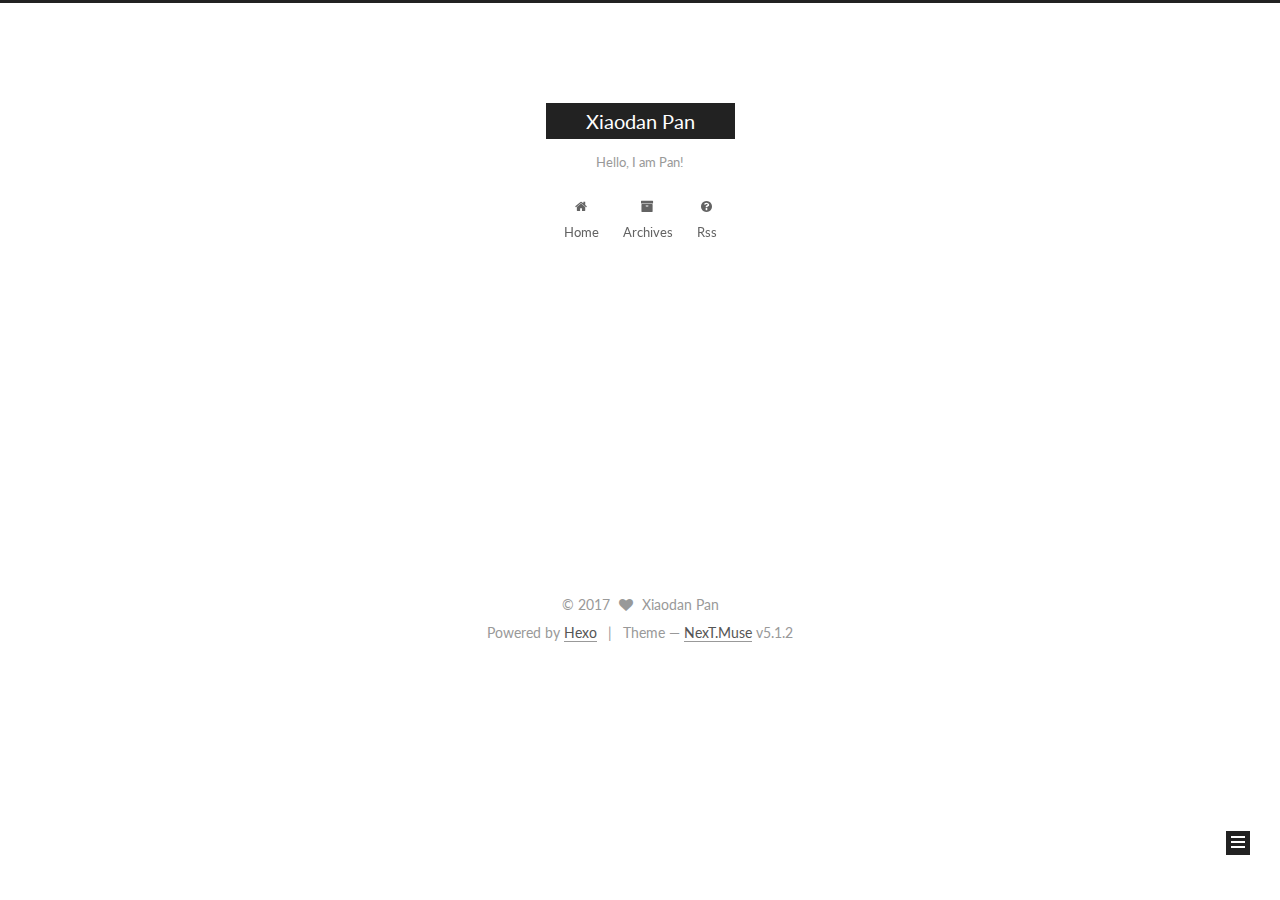
==== archives/index.html @ e1d2ec9e "Site updated: 2017-09-15 00:00:22" ====
<!DOCTYPE html>



  


<html class="theme-next muse use-motion" lang="">
<head>
  <meta charset="UTF-8"/>
<meta http-equiv="X-UA-Compatible" content="IE=edge" />
<meta name="viewport" content="width=device-width, initial-scale=1, maximum-scale=1"/>
<meta name="theme-color" content="#222">









<meta http-equiv="Cache-Control" content="no-transform" />
<meta http-equiv="Cache-Control" content="no-siteapp" />
















  
  
  <link href="/lib/fancybox/source/jquery.fancybox.css?v=2.1.5" rel="stylesheet" type="text/css" />




  
  
  
  

  
    
    
  

  

  

  

  

  
    
    
    <link href="//fonts.googleapis.com/css?family=Lato:300,300italic,400,400italic,700,700italic&subset=latin,latin-ext" rel="stylesheet" type="text/css">
  






<link href="/lib/font-awesome/css/font-awesome.min.css?v=4.6.2" rel="stylesheet" type="text/css" />

<link href="/css/main.css?v=5.1.2" rel="stylesheet" type="text/css" />


  <meta name="keywords" content="Hexo, NexT" />





  <link rel="alternate" href="/atom.xml" title="Xiaodan Pan" type="application/atom+xml" />




  <link rel="shortcut icon" type="image/x-icon" href="/favicon.ico?v=5.1.2" />






<meta property="og:type" content="website">
<meta property="og:title" content="Xiaodan Pan">
<meta property="og:url" content="http://yoursite.com/archives/index.html">
<meta property="og:site_name" content="Xiaodan Pan">
<meta name="twitter:card" content="summary">
<meta name="twitter:title" content="Xiaodan Pan">



<script type="text/javascript" id="hexo.configurations">
  var NexT = window.NexT || {};
  var CONFIG = {
    root: '/',
    scheme: 'Muse',
    version: '5.1.2',
    sidebar: {"position":"left","display":"post","offset":12,"offset_float":12,"b2t":false,"scrollpercent":false,"onmobile":false},
    fancybox: true,
    tabs: true,
    motion: {"enable":true,"async":false,"transition":{"post_block":"fadeIn","post_header":"slideDownIn","post_body":"slideDownIn","coll_header":"slideLeftIn"}},
    duoshuo: {
      userId: '0',
      author: 'Author'
    },
    algolia: {
      applicationID: '',
      apiKey: '',
      indexName: '',
      hits: {"per_page":10},
      labels: {"input_placeholder":"Search for Posts","hits_empty":"We didn't find any results for the search: ${query}","hits_stats":"${hits} results found in ${time} ms"}
    }
  };
</script>



  <link rel="canonical" href="http://yoursite.com/archives/"/>





  <title>Archive | Xiaodan Pan</title>
  








</head>

<body itemscope itemtype="http://schema.org/WebPage" lang="">

  
  
    
  

  <div class="container sidebar-position-left page-archive">
    <div class="headband"></div>

    <header id="header" class="header" itemscope itemtype="http://schema.org/WPHeader">
      <div class="header-inner"><div class="site-brand-wrapper">
  <div class="site-meta ">
    

    <div class="custom-logo-site-title">
      <a href="/"  class="brand" rel="start">
        <span class="logo-line-before"><i></i></span>
        <span class="site-title">Xiaodan Pan</span>
        <span class="logo-line-after"><i></i></span>
      </a>
    </div>
      
        <p class="site-subtitle">Hello, I am Pan!</p>
      
  </div>

  <div class="site-nav-toggle">
    <button>
      <span class="btn-bar"></span>
      <span class="btn-bar"></span>
      <span class="btn-bar"></span>
    </button>
  </div>
</div>

<nav class="site-nav">
  

  
    <ul id="menu" class="menu">
      
        
        <li class="menu-item menu-item-home">
          <a href="/" rel="section">
            
              <i class="menu-item-icon fa fa-fw fa-home"></i> <br />
            
            Home
          </a>
        </li>
      
        
        <li class="menu-item menu-item-archives">
          <a href="/archives/" rel="section">
            
              <i class="menu-item-icon fa fa-fw fa-archive"></i> <br />
            
            Archives
          </a>
        </li>
      
        
        <li class="menu-item menu-item-rss">
          <a href="/atom.xml" rel="section">
            
              <i class="menu-item-icon fa fa-fw fa-question-circle"></i> <br />
            
            Rss
          </a>
        </li>
      

      
    </ul>
  

  
</nav>



 </div>
    </header>

    <main id="main" class="main">
      <div class="main-inner">
        <div class="content-wrap">
          <div id="content" class="content">
            

  
  
  
  <div class="post-block archive">
    <div id="posts" class="posts-collapse">
      <span class="archive-move-on"></span>

      <span class="archive-page-counter">
        
        
        
          
        
        Um..! 1 post. Keep on posting.
      </span>

      

        
        
        

        
          
          <div class="collection-title">
            <h1 class="archive-year" id="archive-year-2017">2017</h1>
          </div>
        
        

        

  <article class="post post-type-normal" itemscope itemtype="http://schema.org/Article">
    <header class="post-header">

      <h2 class="post-title">
        
            <a class="post-title-link" href="/2017/09/12/你好/" itemprop="url">
              
                <span itemprop="name">你好</span>
              
            </a>
        
      </h2>

      <div class="post-meta">
        <time class="post-time" itemprop="dateCreated"
              datetime="2017-09-12T22:32:08+08:00"
              content="2017-09-12" >
          09-12
        </time>
      </div>

    </header>
  </article>



      

    </div>
  </div>
  
  
  

  



          </div>
          


          

        </div>
        
          
  
  <div class="sidebar-toggle">
    <div class="sidebar-toggle-line-wrap">
      <span class="sidebar-toggle-line sidebar-toggle-line-first"></span>
      <span class="sidebar-toggle-line sidebar-toggle-line-middle"></span>
      <span class="sidebar-toggle-line sidebar-toggle-line-last"></span>
    </div>
  </div>

  <aside id="sidebar" class="sidebar">
    
    <div class="sidebar-inner">

      

      

      <section class="site-overview sidebar-panel sidebar-panel-active">
        <div class="site-author motion-element" itemprop="author" itemscope itemtype="http://schema.org/Person">
          
            <img class="site-author-image" itemprop="image"
              src="/images/avatar.gif"
              alt="Xiaodan Pan" />
          
            <p class="site-author-name" itemprop="name">Xiaodan Pan</p>
            <p class="site-description motion-element" itemprop="description"></p>
        </div>

        <nav class="site-state motion-element">

          
            <div class="site-state-item site-state-posts">
            
              <a href="/archives/">
            
                <span class="site-state-item-count">1</span>
                <span class="site-state-item-name">posts</span>
              </a>
            </div>
          

          

          

        </nav>

        
          <div class="feed-link motion-element">
            <a href="/atom.xml" rel="alternate">
              <i class="fa fa-rss"></i>
              RSS
            </a>
          </div>
        

        <div class="links-of-author motion-element">
          
        </div>

        
        

        
        

        


      </section>

      

      

    </div>
  </aside>


        
      </div>
    </main>

    <footer id="footer" class="footer">
      <div class="footer-inner">
        <div class="copyright" >
  
  &copy; 
  <span itemprop="copyrightYear">2017</span>
  <span class="with-love">
    <i class="fa fa-heart"></i>
  </span>
  <span class="author" itemprop="copyrightHolder">Xiaodan Pan</span>

  
</div>


  <div class="powered-by">Powered by <a class="theme-link" href="https://hexo.io">Hexo</a></div>

  <span class="post-meta-divider">|</span>

  <div class="theme-info">Theme &mdash; <a class="theme-link" href="https://github.com/iissnan/hexo-theme-next">NexT.Muse</a> v5.1.2</div>


        







        
      </div>
    </footer>

    
      <div class="back-to-top">
        <i class="fa fa-arrow-up"></i>
        
      </div>
    

  </div>

  

<script type="text/javascript">
  if (Object.prototype.toString.call(window.Promise) !== '[object Function]') {
    window.Promise = null;
  }
</script>









  












  
  <script type="text/javascript" src="/lib/jquery/index.js?v=2.1.3"></script>

  
  <script type="text/javascript" src="/lib/fastclick/lib/fastclick.min.js?v=1.0.6"></script>

  
  <script type="text/javascript" src="/lib/jquery_lazyload/jquery.lazyload.js?v=1.9.7"></script>

  
  <script type="text/javascript" src="/lib/velocity/velocity.min.js?v=1.2.1"></script>

  
  <script type="text/javascript" src="/lib/velocity/velocity.ui.min.js?v=1.2.1"></script>

  
  <script type="text/javascript" src="/lib/fancybox/source/jquery.fancybox.pack.js?v=2.1.5"></script>


  


  <script type="text/javascript" src="/js/src/utils.js?v=5.1.2"></script>

  <script type="text/javascript" src="/js/src/motion.js?v=5.1.2"></script>



  
  

  <script type="text/javascript" src="/js/src/scrollspy.js?v=5.1.2"></script>
<script type="text/javascript" src="/js/src/post-details.js?v=5.1.2"></script>


  

  


  <script type="text/javascript" src="/js/src/bootstrap.js?v=5.1.2"></script>



  


  




	





  





  








  





  

  

  

  

  

  

</body>
</html>
---- css/main.css ----
/* normalize.css v3.0.2 | MIT License | git.io/normalize */
html {
  font-family: sans-serif; /* 1 */
  -ms-text-size-adjust: 100%; /* 2 */
  -webkit-text-size-adjust: 100%; /* 2 */
}
body {
  margin: 0;
}
article,
aside,
details,
figcaption,
figure,
footer,
header,
hgroup,
main,
menu,
nav,
section,
summary {
  display: block;
}
audio,
canvas,
progress,
video {
  display: inline-block; /* 1 */
  vertical-align: baseline; /* 2 */
}
audio:not([controls]) {
  display: none;
  height: 0;
}
[hidden],
template {
  display: none;
}
a {
  background-color: transparent;
}
a:active,
a:hover {
  outline: 0;
}
abbr[title] {
  border-bottom: 1px dotted;
}
b,
strong {
  font-weight: bold;
}
dfn {
  font-style: italic;
}
h1 {
  font-size: 2em;
  margin: 0.67em 0;
}
mark {
  background: #ff0;
  color: #000;
}
small {
  font-size: 80%;
}
sub,
sup {
  font-size: 75%;
  line-height: 0;
  position: relative;
  vertical-align: baseline;
}
sup {
  top: -0.5em;
}
sub {
  bottom: -0.25em;
}
img {
  border: 0;
}
svg:not(:root) {
  overflow: hidden;
}
figure {
  margin: 1em 40px;
}
hr {
  -moz-box-sizing: content-box;
  box-sizing: content-box;
  height: 0;
}
pre {
  overflow: auto;
}
code,
kbd,
pre,
samp {
  font-family: monospace, monospace;
  font-size: 1em;
}
button,
input,
optgroup,
select,
textarea {
  color: inherit; /* 1 */
  font: inherit; /* 2 */
  margin: 0; /* 3 */
}
button {
  overflow: visible;
}
button,
select {
  text-transform: none;
}
button,
html input[type="button"],
input[type="reset"],
input[type="submit"] {
  -webkit-appearance: button; /* 2 */
  cursor: pointer; /* 3 */
}
button[disabled],
html input[disabled] {
  cursor: default;
}
button::-moz-focus-inner,
input::-moz-focus-inner {
  border: 0;
  padding: 0;
}
input {
  line-height: normal;
}
input[type="checkbox"],
input[type="radio"] {
  box-sizing: border-box; /* 1 */
  padding: 0; /* 2 */
}
input[type="number"]::-webkit-inner-spin-button,
input[type="number"]::-webkit-outer-spin-button {
  height: auto;
}
input[type="search"] {
  -webkit-appearance: textfield; /* 1 */
  -moz-box-sizing: content-box;
  -webkit-box-sizing: content-box; /* 2 */
  box-sizing: content-box;
}
input[type="search"]::-webkit-search-cancel-button,
input[type="search"]::-webkit-search-decoration {
  -webkit-appearance: none;
}
fieldset {
  border: 1px solid #c0c0c0;
  margin: 0 2px;
  padding: 0.35em 0.625em 0.75em;
}
legend {
  border: 0; /* 1 */
  padding: 0; /* 2 */
}
textarea {
  overflow: auto;
}
optgroup {
  font-weight: bold;
}
table {
  border-collapse: collapse;
  border-spacing: 0;
}
td,
th {
  padding: 0;
}
::selection {
  background: #262a30;
  color: #fff;
}
body {
  position: relative;
  font-family: 'Lato', "PingFang SC", "Microsoft YaHei", sans-serif;
  font-size: 14px;
  line-height: 2;
  color: #555;
  background: #fff;
}
@media (max-width: 767px) {
  body {
    padding-right: 0 !important;
  }
}
@media (min-width: 768px) and (max-width: 991px) {
  body {
    padding-right: 0 !important;
  }
}
@media (min-width: 1600px) {
  body {
    font-size: 16px;
  }
}
h1,
h2,
h3,
h4,
h5,
h6 {
  margin: 0;
  padding: 0;
  font-weight: bold;
  line-height: 1.5;
  font-family: 'Lato', "PingFang SC", "Microsoft YaHei", sans-serif;
}
h2,
h3,
h4,
h5,
h6 {
  margin: 20px 0 15px;
}
h1 {
  font-size: 22px;
}
@media (max-width: 767px) {
  h1 {
    font-size: 18px;
  }
}
h2 {
  font-size: 20px;
}
@media (max-width: 767px) {
  h2 {
    font-size: 16px;
  }
}
h3 {
  font-size: 18px;
}
@media (max-width: 767px) {
  h3 {
    font-size: 14px;
  }
}
h4 {
  font-size: 16px;
}
@media (max-width: 767px) {
  h4 {
    font-size: 12px;
  }
}
h5 {
  font-size: 14px;
}
@media (max-width: 767px) {
  h5 {
    font-size: 10px;
  }
}
h6 {
  font-size: 12px;
}
@media (max-width: 767px) {
  h6 {
    font-size: 8px;
  }
}
p {
  margin: 0 0 20px 0;
}
a {
  color: #555;
  text-decoration: none;
  outline: none;
  border-bottom: 1px solid #999;
  word-wrap: break-word;
}
a:hover {
  color: #222;
  border-bottom-color: #222;
}
blockquote {
  margin: 0;
  padding: 0;
}
img {
  display: block;
  margin: auto;
  max-width: 100%;
  height: auto;
}
hr {
  margin: 40px 0;
  height: 3px;
  border: none;
  background-color: #ddd;
  background-image: repeating-linear-gradient(-45deg, #fff, #fff 4px, transparent 4px, transparent 8px);
}
blockquote {
  padding: 0 15px;
  color: #666;
  border-left: 4px solid #ddd;
}
blockquote cite::before {
  content: "-";
  padding: 0 5px;
}
dt {
  font-weight: 700;
}
dd {
  margin: 0;
  padding: 0;
}
kbd {
  border: 1px solid #ccc;
  border-radius: 0.2em;
  box-shadow: 0.1em 0.1em 0.2em rgba(0,0,0,0.1);
  background-color: #f9f9f9;
  font-family: inherit;
  background-image: -webkit-linear-gradient(top, #eee, #fff, #eee);
  padding: 0.1em 0.3em;
  white-space: nowrap;
}
.text-left {
  text-align: left;
}
.text-center {
  text-align: center;
}
.text-right {
  text-align: right;
}
.text-justify {
  text-align: justify;
}
.text-nowrap {
  white-space: nowrap;
}
.text-lowercase {
  text-transform: lowercase;
}
.text-uppercase {
  text-transform: uppercase;
}
.text-capitalize {
  text-transform: capitalize;
}
.center-block {
  display: block;
  margin-left: auto;
  margin-right: auto;
}
.clearfix:before,
.clearfix:after {
  content: " ";
  display: table;
}
.clearfix:after {
  clear: both;
}
.pullquote {
  width: 45%;
}
.pullquote.left {
  float: left;
  margin-left: 5px;
  margin-right: 10px;
}
.pullquote.right {
  float: right;
  margin-left: 10px;
  margin-right: 5px;
}
.affix.affix.affix {
  position: fixed;
}
.translation {
  margin-top: -20px;
  font-size: 14px;
  color: #999;
}
.scrollbar-measure {
  width: 100px;
  height: 100px;
  overflow: scroll;
  position: absolute;
  top: -9999px;
}
.use-motion .motion-element {
  opacity: 0;
}
table {
  margin: 20px 0;
  width: 100%;
  border-collapse: collapse;
  border-spacing: 0;
  border: 1px solid #ddd;
  font-size: 14px;
  table-layout: fixed;
  word-wrap: break-all;
}
table>tbody>tr:nth-of-type(odd) {
  background-color: #f9f9f9;
}
table>tbody>tr:hover {
  background-color: #f5f5f5;
}
caption,
th,
td {
  padding: 8px;
  text-align: left;
  vertical-align: middle;
  font-weight: normal;
}
th,
td {
  border-bottom: 3px solid #ddd;
  border-right: 1px solid #eee;
}
th {
  padding-bottom: 10px;
  font-weight: 700;
}
td {
  border-bottom-width: 1px;
}
html,
body {
  height: 100%;
}
.container {
  position: relative;
  min-height: 100%;
}
.header-inner {
  margin: 0 auto;
  padding: 100px 0 70px;
  width: 700px;
}
@media (min-width: 1600px) {
  .container .header-inner {
    width: 900px;
  }
}
.main-inner {
  margin: 0 auto;
  width: 700px;
}
@media (min-width: 1600px) {
  .container .main-inner {
    width: 900px;
  }
}
.footer {
  width: 100%;
  min-height: 50px;
}
.footer-inner {
  box-sizing: border-box;
  margin: 20px auto;
  width: 700px;
}
@media (min-width: 1600px) {
  .container .footer-inner {
    width: 900px;
  }
}
pre,
.highlight {
  overflow: auto;
  margin: 20px 0;
  padding: 0;
  font-size: 13px;
  color: #4d4d4c;
  background: #f7f7f7;
  line-height: 1.6;
}
pre,
code {
  font-family: consolas, Menlo, "PingFang SC", "Microsoft YaHei", monospace;
}
code {
  padding: 2px 4px;
  word-wrap: break-word;
  color: #555;
  background: #eee;
  border-radius: 3px;
  font-size: 13px;
}
pre code {
  padding: 0;
  color: #4d4d4c;
  background: none;
  text-shadow: none;
}
.highlight {
  border-radius: 1px;
}
.highlight pre {
  border: none;
  margin: 0;
  padding: 10px 0;
}
.highlight table {
  margin: 0;
  width: auto;
  border: none;
}
.highlight td {
  border: none;
  padding: 0;
}
.highlight figcaption {
  font-size: 1em;
  color: #4d4d4c;
  line-height: 1em;
  margin-bottom: 1em;
}
.highlight figcaption:before,
.highlight figcaption:after {
  content: " ";
  display: table;
}
.highlight figcaption:after {
  clear: both;
}
.highlight figcaption a {
  float: right;
  color: #4d4d4c;
}
.highlight figcaption a:hover {
  border-bottom-color: #4d4d4c;
}
.highlight .gutter pre {
  padding-left: 10px;
  padding-right: 10px;
  color: #869194;
  text-align: right;
  background-color: #eff2f3;
}
.highlight .code pre {
  width: 100%;
  padding-left: 10px;
  padding-right: 10px;
  background-color: #f7f7f7;
}
.highlight .line {
  height: 20px;
}
.gutter {
  -webkit-user-select: none;
  -moz-user-select: none;
  -ms-user-select: none;
  user-select: none;
}
.gist table {
  width: auto;
}
.gist table td {
  border: none;
}
pre .deletion {
  background: #fdd;
}
pre .addition {
  background: #dfd;
}
pre .meta {
  color: #8959a8;
}
pre .comment {
  color: #8e908c;
}
pre .variable,
pre .attribute,
pre .tag,
pre .regexp,
pre .ruby .constant,
pre .xml .tag .title,
pre .xml .pi,
pre .xml .doctype,
pre .html .doctype,
pre .css .id,
pre .css .class,
pre .css .pseudo {
  color: #c82829;
}
pre .number,
pre .preprocessor,
pre .built_in,
pre .literal,
pre .params,
pre .constant,
pre .command {
  color: #f5871f;
}
pre .ruby .class .title,
pre .css .rules .attribute,
pre .string,
pre .value,
pre .inheritance,
pre .header,
pre .ruby .symbol,
pre .xml .cdata,
pre .special,
pre .number,
pre .formula {
  color: #718c00;
}
pre .title,
pre .css .hexcolor {
  color: #3e999f;
}
pre .function,
pre .python .decorator,
pre .python .title,
pre .ruby .function .title,
pre .ruby .title .keyword,
pre .perl .sub,
pre .javascript .title,
pre .coffeescript .title {
  color: #4271ae;
}
pre .keyword,
pre .javascript .function {
  color: #8959a8;
}
.full-image.full-image.full-image {
  border: none;
  max-width: 100%;
  width: auto;
  margin: 20px auto;
}
@media (min-width: 992px) {
  .full-image.full-image.full-image {
    max-width: none;
    width: 110%;
    margin: 25px -5%;
  }
}
.blockquote-center,
.page-home .post-type-quote blockquote,
.page-post-detail .post-type-quote blockquote {
  position: relative;
  margin: 40px 0;
  padding: 0;
  border-left: none;
  text-align: center;
}
.blockquote-center::before,
.page-home .post-type-quote blockquote::before,
.page-post-detail .post-type-quote blockquote::before,
.blockquote-center::after,
.page-home .post-type-quote blockquote::after,
.page-post-detail .post-type-quote blockquote::after {
  position: absolute;
  content: ' ';
  display: block;
  width: 100%;
  height: 24px;
  opacity: 0.2;
  background-repeat: no-repeat;
  background-position: 0 -6px;
  background-size: 22px 22px;
}
.blockquote-center::before,
.page-home .post-type-quote blockquote::before,
.page-post-detail .post-type-quote blockquote::before {
  top: -20px;
  background-image: url("../images/quote-l.svg");
  border-top: 1px solid #ccc;
}
.blockquote-center::after,
.page-home .post-type-quote blockquote::after,
.page-post-detail .post-type-quote blockquote::after {
  bottom: -20px;
  background-image: url("../images/quote-r.svg");
  border-bottom: 1px solid #ccc;
  background-position: 100% 8px;
}
.blockquote-center p,
.page-home .post-type-quote blockquote p,
.page-post-detail .post-type-quote blockquote p,
.blockquote-center div,
.page-home .post-type-quote blockquote div,
.page-post-detail .post-type-quote blockquote div {
  text-align: center;
}
.post .post-body .group-picture img {
  box-sizing: border-box;
  padding: 0 3px;
  border: none;
}
.post .group-picture-row {
  overflow: hidden;
  margin-top: 6px;
}
.post .group-picture-row:first-child {
  margin-top: 0;
}
.post .group-picture-column {
  float: left;
}
.page-post-detail .post-body .group-picture-column {
  float: none;
  margin-top: 10px;
  width: auto !important;
}
.page-post-detail .post-body .group-picture-column img {
  margin: 0 auto;
}
.page-archive .group-picture-container {
  overflow: hidden;
}
.page-archive .group-picture-row {
  float: left;
}
.page-archive .group-picture-row:first-child {
  margin-top: 6px;
}
.page-archive .group-picture-column {
  max-width: 150px;
  max-height: 150px;
}
.post-body .note {
  position: relative;
  padding: 15px;
  margin-bottom: 20px;
  border: 1px solid #eee;
  border-left-width: 5px;
  border-radius: 3px;
}
.post-body .note h2,
.post-body .note h3,
.post-body .note h4,
.post-body .note h5,
.post-body .note h6 {
  margin-top: 0;
  margin-bottom: 0;
  border-bottom: initial;
  padding-top: 0 !important;
}
.post-body .note p:first-child,
.post-body .note ul:first-child,
.post-body .note ol:first-child,
.post-body .note table:first-child,
.post-body .note pre:first-child,
.post-body .note blockquote:first-child {
  margin-top: 0;
}
.post-body .note p:last-child,
.post-body .note ul:last-child,
.post-body .note ol:last-child,
.post-body .note table:last-child,
.post-body .note pre:last-child,
.post-body .note blockquote:last-child {
  margin-bottom: 0;
}
.post-body .note.default {
  border-left-color: #777;
}
.post-body .note.default h2,
.post-body .note.default h3,
.post-body .note.default h4,
.post-body .note.default h5,
.post-body .note.default h6 {
  color: #777;
}
.post-body .note.primary {
  border-left-color: #6f42c1;
}
.post-body .note.primary h2,
.post-body .note.primary h3,
.post-body .note.primary h4,
.post-body .note.primary h5,
.post-body .note.primary h6 {
  color: #6f42c1;
}
.post-body .note.info {
  border-left-color: #428bca;
}
.post-body .note.info h2,
.post-body .note.info h3,
.post-body .note.info h4,
.post-body .note.info h5,
.post-body .note.info h6 {
  color: #428bca;
}
.post-body .note.success {
  border-left-color: #5cb85c;
}
.post-body .note.success h2,
.post-body .note.success h3,
.post-body .note.success h4,
.post-body .note.success h5,
.post-body .note.success h6 {
  color: #5cb85c;
}
.post-body .note.warning {
  border-left-color: #f0ad4e;
}
.post-body .note.warning h2,
.post-body .note.warning h3,
.post-body .note.warning h4,
.post-body .note.warning h5,
.post-body .note.warning h6 {
  color: #f0ad4e;
}
.post-body .note.danger {
  border-left-color: #d9534f;
}
.post-body .note.danger h2,
.post-body .note.danger h3,
.post-body .note.danger h4,
.post-body .note.danger h5,
.post-body .note.danger h6 {
  color: #d9534f;
}
.post-body .label {
  display: inline;
  padding: 0 2px;
  white-space: nowrap;
}
.post-body .label.default {
  background-color: #f0f0f0;
}
.post-body .label.primary {
  background-color: #efe6f7;
}
.post-body .label.info {
  background-color: #e5f2f8;
}
.post-body .label.success {
  background-color: #e7f4e9;
}
.post-body .label.warning {
  background-color: #fcf6e1;
}
.post-body .label.danger {
  background-color: #fae8eb;
}
.post-body .tabs {
  position: relative;
  display: block;
  margin-bottom: 20px;
  padding-top: 10px;
}
.post-body .tabs ul.nav-tabs {
  margin: 0;
  padding: 0;
  display: flex;
  margin-bottom: -1px;
}
@media (max-width: 413px) {
  .post-body .tabs ul.nav-tabs {
    display: block;
    margin-bottom: 5px;
  }
}
.post-body .tabs ul.nav-tabs li.tab {
  list-style-type: none !important;
  margin: 0 0.25em 0 0;
  border-top: 3px solid transparent;
  border-left: 1px solid transparent;
  border-right: 1px solid transparent;
}
@media (max-width: 413px) {
  .post-body .tabs ul.nav-tabs li.tab {
    margin: initial;
    border-top: 1px solid transparent;
    border-left: 3px solid transparent;
    border-right: 1px solid transparent;
    border-bottom: 1px solid transparent;
  }
}
.post-body .tabs ul.nav-tabs li.tab a {
  outline: 0;
  border-bottom: initial;
  display: block;
  line-height: 1.8em;
  padding: 0.25em 0.75em;
  transition-duration: 0.2s;
  transition-timing-function: ease-out;
  transition-delay: 0s;
}
.post-body .tabs ul.nav-tabs li.tab a i {
  width: 1.285714285714286em;
}
.post-body .tabs ul.nav-tabs li.tab.active {
  border-top: 3px solid #fc6423;
  border-left: 1px solid #ddd;
  border-right: 1px solid #ddd;
  background-color: #fff;
}
@media (max-width: 413px) {
  .post-body .tabs ul.nav-tabs li.tab.active {
    border-top: 1px solid #ddd;
    border-left: 3px solid #fc6423;
    border-right: 1px solid #ddd;
    border-bottom: 1px solid #ddd;
  }
}
.post-body .tabs ul.nav-tabs li.tab.active a {
  cursor: default;
  color: #555;
}
.post-body .tabs .tab-content {
  background-color: #fff;
}
.post-body .tabs .tab-content .tab-pane {
  border: 1px solid #ddd;
  padding: 20px 20px 0 20px;
}
.post-body .tabs .tab-content .tab-pane:not(.active) {
  display: none !important;
}
.post-body .tabs .tab-content .tab-pane.active {
  display: block !important;
}
.btn {
  display: inline-block;
  padding: 0 20px;
  font-size: 14px;
  color: #fff;
  background: #222;
  border: 2px solid #222;
  text-decoration: none;
  border-radius: 0;
  transition-property: background-color;
  transition-duration: 0.2s;
  transition-timing-function: ease-in-out;
  transition-delay: 0s;
}
.btn:hover,
.post-button .btn:hover {
  border-color: #222;
  color: #222;
  background: #fff;
}
.btn-bar {
  display: block;
  width: 22px;
  height: 2px;
  background: #555;
  border-radius: 1px;
}
.btn-bar+.btn-bar {
  margin-top: 4px;
}
.pagination {
  margin: 120px 0 40px;
  text-align: center;
  border-top: 1px solid #eee;
}
.page-number-basic,
.pagination .prev,
.pagination .next,
.pagination .page-number,
.pagination .space {
  display: inline-block;
  position: relative;
  top: -1px;
  margin: 0 10px;
  padding: 0 10px;
  line-height: 30px;
}
@media (max-width: 767px) {
  .page-number-basic,
  .pagination .prev,
  .pagination .next,
  .pagination .page-number,
  .pagination .space {
    margin: 0 5px;
  }
}
.pagination .prev,
.pagination .next,
.pagination .page-number {
  border-bottom: 0;
  border-top: 1px solid #eee;
  transition-property: border-color;
  transition-duration: 0.2s;
  transition-timing-function: ease-in-out;
  transition-delay: 0s;
}
.pagination .prev:hover,
.pagination .next:hover,
.pagination .page-number:hover {
  border-top-color: #222;
}
.pagination .space {
  padding: 0;
  margin: 0;
}
.pagination .prev {
  margin-left: 0;
}
.pagination .next {
  margin-right: 0;
}
.pagination .page-number.current {
  color: #fff;
  background: #ccc;
  border-top-color: #ccc;
}
@media (max-width: 767px) {
  .pagination {
    border-top: none;
  }
  .pagination .prev,
  .pagination .next,
  .pagination .page-number {
    margin-bottom: 10px;
    border-top: 0;
    border-bottom: 1px solid #eee;
  }
  .pagination .prev:hover,
  .pagination .next:hover,
  .pagination .page-number:hover {
    border-bottom-color: #222;
  }
}
.comments {
  margin: 60px 20px 0;
}
.tag-cloud {
  text-align: center;
}
.tag-cloud a {
  display: inline-block;
  margin: 10px;
}
.back-to-top {
  box-sizing: border-box;
  position: fixed;
  bottom: -100px;
  right: 30px;
  z-index: 1050;
  padding: 0 6px;
  width: 24px;
  background: #222;
  font-size: 12px;
  opacity: 1;
  color: #fff;
  cursor: pointer;
  text-align: center;
  -webkit-transform: translateZ(0);
  transition-property: bottom;
  transition-duration: 0.2s;
  transition-timing-function: ease-in-out;
  transition-delay: 0s;
}
@media (min-width: 768px) and (max-width: 991px) {
  .back-to-top {
    display: none !important;
  }
}
@media (max-width: 767px) {
  .back-to-top {
    display: none !important;
  }
}
.back-to-top.back-to-top-on {
  bottom: 19px;
}
.header {
  background: transparent;
}
.header-inner {
  position: relative;
}
.headband {
  height: 3px;
  background: #222;
}
.site-meta {
  margin: 0;
  text-align: center;
}
@media (max-width: 767px) {
  .site-meta {
    text-align: center;
  }
}
.brand {
  position: relative;
  display: inline-block;
  padding: 0 40px;
  color: #fff;
  background: #222;
  border-bottom: none;
}
.brand:hover {
  color: #fff;
}
.logo {
  display: inline-block;
  margin-right: 5px;
  line-height: 36px;
  vertical-align: top;
}
.site-title {
  display: inline-block;
  vertical-align: top;
  line-height: 36px;
  font-size: 20px;
  font-weight: normal;
  font-family: 'Lato', "PingFang SC", "Microsoft YaHei", sans-serif;
}
.site-subtitle {
  margin-top: 10px;
  font-size: 13px;
  color: #999;
}
.use-motion .brand {
  opacity: 0;
}
.use-motion .logo,
.use-motion .site-title,
.use-motion .site-subtitle {
  opacity: 0;
  position: relative;
  top: -10px;
}
.site-nav-toggle {
  display: none;
  position: absolute;
  top: 10px;
  left: 10px;
}
@media (max-width: 767px) {
  .site-nav-toggle {
    display: block;
  }
}
.site-nav-toggle button {
  margin-top: 2px;
  padding: 9px 10px;
  background: transparent;
  border: none;
}
@media (max-width: 767px) {
  .site-nav {
    display: none;
    margin: 0 -10px;
    padding: 0 10px;
    clear: both;
    border-top: 1px solid #ddd;
  }
}
@media (min-width: 768px) and (max-width: 991px) {
  .site-nav {
    display: block !important;
  }
}
@media (min-width: 992px) {
  .site-nav {
    display: block !important;
  }
}
.menu {
  margin-top: 20px;
  padding-left: 0;
  text-align: center;
}
.menu .menu-item {
  display: inline-block;
  margin: 0 10px;
  list-style: none;
}
@media screen and (max-width: 767px) {
  .menu .menu-item {
    margin-top: 10px;
  }
}
.menu .menu-item a {
  display: block;
  font-size: 13px;
  line-height: inherit;
  border-bottom: 1px solid transparent;
  transition-property: border-color;
  transition-duration: 0.2s;
  transition-timing-function: ease-in-out;
  transition-delay: 0s;
}
.menu .menu-item a:hover {
  border-bottom-color: #222;
}
.menu .menu-item .fa {
  margin-right: 5px;
}
.use-motion .menu-item {
  opacity: 0;
}
.post-body {
  font-family: 'Lato', "PingFang SC", "Microsoft YaHei", sans-serif;
}
@media (max-width: 767px) {
  .post-body {
    word-break: break-word;
  }
}
.post-body .fancybox img {
  display: block !important;
  margin: 0 auto;
  cursor: pointer;
  cursor: zoom-in;
  cursor: -webkit-zoom-in;
}
.post-body .image-caption,
.post-body .figure .caption {
  margin: -20px auto 15px;
  text-align: center;
  font-size: 14px;
  color: #999;
  font-weight: bold;
  line-height: 1;
}
.post-sticky-flag {
  display: inline-block;
  font-size: 16px;
  -ms-transform: rotate(30deg);
  -webkit-transform: rotate(30deg);
  -moz-transform: rotate(30deg);
  -ms-transform: rotate(30deg);
  -o-transform: rotate(30deg);
  transform: rotate(30deg);
}
.use-motion .post-block {
  opacity: 0;
}
.use-motion .post-header {
  opacity: 0;
}
.use-motion .post-body {
  opacity: 0;
}
.use-motion .collection-title {
  opacity: 0;
}
.posts-expand {
  padding-top: 40px;
}
@media (max-width: 767px) {
  .posts-expand {
    margin: 0 20px;
  }
  .post-body pre {
    padding: 10px;
  }
  .post-body pre .gutter pre {
    padding-right: 10px;
  }
  .post-body .highlight {
    margin-left: 0px;
    margin-right: 0px;
    padding: 0;
  }
  .post-body .highlight .gutter pre {
    padding-right: 10px;
  }
}
@media (min-width: 992px) {
  .posts-expand .post-body {
    text-align: justify;
  }
}
.posts-expand .post-body h2,
.posts-expand .post-body h3,
.posts-expand .post-body h4,
.posts-expand .post-body h5,
.posts-expand .post-body h6 {
  padding-top: 10px;
}
.posts-expand .post-body h2 .header-anchor,
.posts-expand .post-body h3 .header-anchor,
.posts-expand .post-body h4 .header-anchor,
.posts-expand .post-body h5 .header-anchor,
.posts-expand .post-body h6 .header-anchor {
  float: right;
  margin-left: 10px;
  color: #ccc;
  border-bottom-style: none;
  visibility: hidden;
}
.posts-expand .post-body h2 .header-anchor:hover,
.posts-expand .post-body h3 .header-anchor:hover,
.posts-expand .post-body h4 .header-anchor:hover,
.posts-expand .post-body h5 .header-anchor:hover,
.posts-expand .post-body h6 .header-anchor:hover {
  color: inherit;
}
.posts-expand .post-body h2:hover .header-anchor,
.posts-expand .post-body h3:hover .header-anchor,
.posts-expand .post-body h4:hover .header-anchor,
.posts-expand .post-body h5:hover .header-anchor,
.posts-expand .post-body h6:hover .header-anchor {
  visibility: visible;
}
.posts-expand .post-body ul li {
  list-style: circle;
}
.posts-expand .post-body img {
  box-sizing: border-box;
  margin: auto;
  padding: 3px;
  border: 1px solid #ddd;
}
.posts-expand .post-body .fancybox img {
  margin: 0 auto 25px;
}
@media (max-width: 767px) {
  .posts-collapse {
    margin: 0 20px;
  }
  .posts-collapse .post-title,
  .posts-collapse .post-meta {
    display: block;
    width: auto;
    text-align: left;
  }
}
.posts-collapse {
  position: relative;
  z-index: 1010;
  margin-left: 55px;
}
.posts-collapse::after {
  content: " ";
  position: absolute;
  top: 20px;
  left: 0;
  margin-left: -2px;
  width: 4px;
  height: 100%;
  background: #f5f5f5;
  z-index: -1;
}
@media (max-width: 767px) {
  .posts-collapse {
    margin: 0 20px;
  }
}
.posts-collapse .collection-title {
  position: relative;
  margin: 60px 0;
}
.posts-collapse .collection-title h1,
.posts-collapse .collection-title h2 {
  margin-left: 20px;
}
.posts-collapse .collection-title small {
  color: #bbb;
  margin-left: 5px;
}
.posts-collapse .collection-title::before {
  content: " ";
  position: absolute;
  left: 0;
  top: 50%;
  margin-left: -4px;
  margin-top: -4px;
  width: 8px;
  height: 8px;
  background: #bbb;
  border-radius: 50%;
}
.posts-collapse .post {
  margin: 30px 0;
}
.posts-collapse .post-header {
  position: relative;
  transition-duration: 0.2s;
  transition-timing-function: ease-in-out;
  transition-delay: 0s;
  transition-property: border;
  border-bottom: 1px dashed #ccc;
}
.posts-collapse .post-header::before {
  content: " ";
  position: absolute;
  left: 0;
  top: 12px;
  width: 6px;
  height: 6px;
  margin-left: -4px;
  background: #bbb;
  border-radius: 50%;
  border: 1px solid #fff;
  transition-duration: 0.2s;
  transition-timing-function: ease-in-out;
  transition-delay: 0s;
  transition-property: background;
}
.posts-collapse .post-header:hover {
  border-bottom-color: #666;
}
.posts-collapse .post-header:hover::before {
  background: #222;
}
.posts-collapse .post-meta {
  position: absolute;
  font-size: 12px;
  left: 20px;
  top: 5px;
}
.posts-collapse .post-comments-count {
  display: none;
}
.posts-collapse .post-title {
  margin-left: 60px;
  font-size: 16px;
  font-weight: normal;
  line-height: inherit;
}
.posts-collapse .post-title::after {
  margin-left: 3px;
  opacity: 0.6;
}
.posts-collapse .post-title a {
  color: #666;
  border-bottom: none;
}
.page-home .post-type-quote .post-header,
.page-post-detail .post-type-quote .post-header,
.page-home .post-type-quote .post-tags,
.page-post-detail .post-type-quote .post-tags {
  display: none;
}
.posts-expand .post-title {
  font-size: 26px;
  text-align: center;
  word-break: break-word;
  font-weight: 400;
}
@media (max-width: 767px) {
  .posts-expand .post-title {
    font-size: 22px;
  }
}
.posts-expand .post-title-link {
  display: inline-block;
  position: relative;
  color: #555;
  border-bottom: none;
  line-height: 1.2;
  vertical-align: top;
}
.posts-expand .post-title-link::before {
  content: "";
  position: absolute;
  width: 100%;
  height: 2px;
  bottom: 0;
  left: 0;
  background-color: #000;
  visibility: hidden;
  -webkit-transform: scaleX(0);
  -moz-transform: scaleX(0);
  -ms-transform: scaleX(0);
  -o-transform: scaleX(0);
  transform: scaleX(0);
  transition-duration: 0.2s;
  transition-timing-function: ease-in-out;
  transition-delay: 0s;
}
.posts-expand .post-title-link:hover::before {
  visibility: visible;
  -webkit-transform: scaleX(1);
  -moz-transform: scaleX(1);
  -ms-transform: scaleX(1);
  -o-transform: scaleX(1);
  transform: scaleX(1);
}
.posts-expand .post-title-link .fa {
  font-size: 16px;
}
.posts-expand .post-meta {
  margin: 3px 0 60px 0;
  color: #999;
  font-family: 'Lato', "PingFang SC", "Microsoft YaHei", sans-serif;
  font-size: 12px;
  text-align: center;
}
.posts-expand .post-meta .post-category-list {
  display: inline-block;
  margin: 0;
  padding: 3px;
}
.posts-expand .post-meta .post-category-list-link {
  color: #999;
}
.posts-expand .post-meta .post-description {
  font-size: 14px;
  margin-top: 2px;
}
.post-meta-divider {
  margin: 0 0.5em;
}
.post-meta-item-icon {
  margin-right: 3px;
}
@media (min-width: 768px) and (max-width: 991px) {
  .post-meta-item-icon {
    display: inline-block;
  }
}
@media (max-width: 767px) {
  .post-meta-item-icon {
    display: inline-block;
  }
}
@media (min-width: 768px) and (max-width: 991px) {
  .post-meta-item-text {
    display: none;
  }
}
@media (max-width: 767px) {
  .post-meta-item-text {
    display: none;
  }
}
@media (max-width: 767px) {
  .posts-expand .post-comments-count {
    display: none;
  }
}
.post-button {
  margin-top: 50px;
}
.post-button .btn {
  color: #fff;
  font-size: 14px;
  background: #222;
  border-radius: 0;
  line-height: 2;
  margin: 0 4px 8px 4px;
}
.post-button .fa-fw {
  width: 1.285714285714286em;
  text-align: left;
}
.posts-expand .post-tags {
  margin-top: 40px;
  text-align: center;
}
.posts-expand .post-tags a {
  display: inline-block;
  margin-right: 10px;
  font-size: 13px;
}
.post-nav {
  display: table;
  margin-top: 15px;
  width: 100%;
  border-top: 1px solid #eee;
}
.post-nav-divider {
  display: table-cell;
  width: 10%;
}
.post-nav-item {
  display: table-cell;
  padding: 10px 0 0 0;
  width: 45%;
  vertical-align: top;
}
.post-nav-item a {
  position: relative;
  display: block;
  line-height: 25px;
  font-size: 14px;
  color: #555;
  border-bottom: none;
}
.post-nav-item a:hover {
  color: #222;
  border-bottom: none;
}
.post-nav-item a:active {
  top: 2px;
}
.post-nav-item .fa {
  position: absolute;
  top: 8px;
  left: 0;
  font-size: 12px;
}
.post-nav-next a {
  padding-left: 15px;
}
.post-nav-prev {
  text-align: right;
}
.post-nav-prev a {
  padding-right: 15px;
}
.post-nav-prev .fa {
  right: 0;
  left: auto;
}
.posts-expand .post-eof {
  display: block;
  margin: 80px auto 60px;
  width: 8%;
  height: 1px;
  background: #ccc;
  text-align: center;
}
.post:last-child .post-eof.post-eof.post-eof {
  display: none;
}
.post-gallery {
  display: table;
  table-layout: fixed;
  width: 100%;
  border-collapse: separate;
}
.post-gallery-row {
  display: table-row;
}
.post-gallery .post-gallery-img {
  display: table-cell;
  text-align: center;
  vertical-align: middle;
  border: none;
}
.post-gallery .post-gallery-img img {
  max-width: 100%;
  max-height: 100%;
  border: none;
}
.fancybox-close,
.fancybox-close:hover {
  border: none;
}
.rtl.post-body p,
.rtl.post-body a,
.rtl.post-body h1,
.rtl.post-body h2,
.rtl.post-body h3,
.rtl.post-body h4,
.rtl.post-body h5,
.rtl.post-body h6,
.rtl.post-body li,
.rtl.post-body ul,
.rtl.post-body ol {
  direction: rtl;
  font-family: UKIJ Ekran;
}
.rtl.post-title {
  font-family: UKIJ Ekran;
}
.sidebar {
  position: fixed;
  right: 0;
  top: 0;
  bottom: 0;
  width: 0;
  z-index: 1040;
  box-shadow: inset 0 2px 6px #000;
  background: #222;
  -webkit-transform: translateZ(0);
}
.sidebar a {
  color: #999;
  border-bottom-color: #555;
}
.sidebar a:hover {
  color: #eee;
}
@media (min-width: 768px) and (max-width: 991px) {
  .sidebar {
    display: none !important;
  }
}
@media (max-width: 767px) {
  .sidebar {
    display: none !important;
  }
}
.sidebar-inner {
  position: relative;
  padding: 20px 10px;
  color: #999;
  text-align: center;
}
.sidebar-toggle {
  position: fixed;
  right: 30px;
  bottom: 45px;
  width: 14px;
  height: 14px;
  padding: 5px;
  background: #222;
  line-height: 0;
  z-index: 1050;
  cursor: pointer;
  -webkit-transform: translateZ(0);
}
@media (min-width: 768px) and (max-width: 991px) {
  .sidebar-toggle {
    display: none !important;
  }
}
@media (max-width: 767px) {
  .sidebar-toggle {
    display: none !important;
  }
}
.sidebar-toggle-line {
  position: relative;
  display: inline-block;
  vertical-align: top;
  height: 2px;
  width: 100%;
  background: #fff;
  margin-top: 3px;
}
.sidebar-toggle-line:first-child {
  margin-top: 0;
}
.site-author-image {
  display: block;
  margin: 0 auto;
  padding: 2px;
  max-width: 96px;
  height: auto;
  border: 2px solid #333;
}
.site-author-name {
  margin: 5px 0 0;
  text-align: center;
  color: #f5f5f5;
  font-weight: normal;
}
.site-description {
  margin-top: 5px;
  text-align: center;
  font-size: 14px;
  color: #999;
}
.site-state {
  overflow: hidden;
  line-height: 1.4;
  white-space: nowrap;
  text-align: center;
}
.site-state-item {
  display: inline-block;
  padding: 0 15px;
  border-left: 1px solid #333;
}
.site-state-item:first-child {
  border-left: none;
}
.site-state-item a {
  border-bottom: none;
}
.site-state-item-count {
  display: block;
  text-align: center;
  color: inherit;
  font-weight: 600;
  font-size: 18px;
}
.site-state-item-name {
  font-size: 13px;
  color: inherit;
}
.feed-link {
  margin-top: 20px;
}
.feed-link a {
  display: inline-block;
  padding: 0 15px;
  color: #fc6423;
  border: 1px solid #fc6423;
  border-radius: 4px;
}
.feed-link a i {
  color: #fc6423;
  font-size: 14px;
}
.feed-link a:hover {
  color: #fff;
  background: #fc6423;
}
.feed-link a:hover i {
  color: #fff;
}
.links-of-author {
  margin-top: 20px;
}
.links-of-author a {
  display: inline-block;
  vertical-align: middle;
  margin-right: 10px;
  margin-bottom: 10px;
  border-bottom-color: #555;
  font-size: 13px;
}
.links-of-author a:before {
  display: inline-block;
  vertical-align: middle;
  margin-right: 3px;
  content: " ";
  width: 4px;
  height: 4px;
  border-radius: 50%;
  background: #ffc47e;
}
.links-of-blogroll {
  font-size: 13px;
}
.links-of-blogroll-title {
  margin-top: 20px;
  font-size: 14px;
  font-weight: 600;
}
.links-of-blogroll-list {
  margin: 0;
  padding: 0;
  list-style: none;
}
.links-of-blogroll-item {
  padding: 2px 10px;
}
.links-of-blogroll-item a {
  max-width: 280px;
  box-sizing: border-box;
  display: inline-block;
  overflow: hidden;
  white-space: nowrap;
  text-overflow: ellipsis;
}
.sidebar-nav {
  margin: 0 0 20px;
  padding-left: 0;
}
.sidebar-nav li {
  display: inline-block;
  cursor: pointer;
  border-bottom: 1px solid transparent;
  font-size: 14px;
  color: #555;
}
.sidebar-nav li:hover {
  color: #f5f5f5;
}
.page-post-detail .sidebar-nav-toc {
  padding: 0 5px;
}
.page-post-detail .sidebar-nav-overview {
  margin-left: 10px;
}
.sidebar-nav .sidebar-nav-active {
  color: #87daff;
  border-bottom-color: #87daff;
}
.sidebar-nav .sidebar-nav-active:hover {
  color: #87daff;
}
.sidebar-panel {
  display: none;
}
.sidebar-panel-active {
  display: block;
}
.post-toc-empty {
  font-size: 14px;
  color: #666;
}
.post-toc-wrap {
  overflow: hidden;
}
.post-toc {
  overflow: auto;
}
.post-toc ol {
  margin: 0;
  padding: 0 2px 5px 10px;
  text-align: left;
  list-style: none;
  font-size: 14px;
}
.post-toc ol > ol {
  padding-left: 0;
}
.post-toc ol a {
  transition-duration: 0.2s;
  transition-timing-function: ease-in-out;
  transition-delay: 0s;
  transition-property: all;
  color: #999;
  border-bottom-color: #555;
}
.post-toc ol a:hover {
  color: #ccc;
  border-bottom-color: #ccc;
}
.post-toc .nav-item {
  overflow: hidden;
  text-overflow: ellipsis;
  white-space: nowrap;
  line-height: 1.8;
}
.post-toc .nav .nav-child {
  display: none;
}
.post-toc .nav .active > .nav-child {
  display: block;
}
.post-toc .nav .active-current > .nav-child {
  display: block;
}
.post-toc .nav .active-current > .nav-child > .nav-item {
  display: block;
}
.post-toc .nav .active > a {
  color: #87daff;
  border-bottom-color: #87daff;
}
.post-toc .nav .active-current > a {
  color: #87daff;
}
.post-toc .nav .active-current > a:hover {
  color: #87daff;
}
.footer {
  font-size: 14px;
  color: #999;
}
.footer img {
  border: none;
}
.footer-inner {
  text-align: center;
}
.with-love {
  display: inline-block;
  margin: 0 5px;
}
.powered-by,
.theme-info {
  display: inline-block;
}
.cc-license {
  margin-top: 10px;
  text-align: center;
}
.cc-license .cc-opacity {
  opacity: 0.7;
  border-bottom: none;
}
.cc-license .cc-opacity:hover {
  opacity: 0.9;
}
.cc-license img {
  display: inline-block;
}
.theme-next #ds-thread #ds-reset {
  color: #555;
}
.theme-next #ds-thread #ds-reset .ds-replybox {
  margin-bottom: 30px;
}
.theme-next #ds-thread #ds-reset .ds-replybox .ds-avatar,
.theme-next #ds-reset .ds-avatar img {
  box-shadow: none;
}
.theme-next #ds-thread #ds-reset .ds-textarea-wrapper {
  border-color: #c7d4e1;
  background: none;
  border-top-right-radius: 3px;
  border-top-left-radius: 3px;
}
.theme-next #ds-thread #ds-reset .ds-textarea-wrapper textarea {
  height: 60px;
}
.theme-next #ds-reset .ds-rounded-top {
  border-radius: 0;
}
.theme-next #ds-thread #ds-reset .ds-post-toolbar {
  box-sizing: border-box;
  border: 1px solid #c7d4e1;
  background: #f6f8fa;
}
.theme-next #ds-thread #ds-reset .ds-post-options {
  height: 40px;
  border: none;
  background: none;
}
.theme-next #ds-thread #ds-reset .ds-toolbar-buttons {
  top: 11px;
}
.theme-next #ds-thread #ds-reset .ds-sync {
  top: 5px;
}
.theme-next #ds-thread #ds-reset .ds-post-button {
  top: 4px;
  right: 5px;
  width: 90px;
  height: 30px;
  border: 1px solid #c5ced7;
  border-radius: 3px;
  background-image: linear-gradient(#fbfbfc, #f5f7f9);
  color: #60676d;
}
.theme-next #ds-thread #ds-reset .ds-post-button:hover {
  background-position: 0 -30px;
  color: #60676d;
}
.theme-next #ds-thread #ds-reset .ds-comments-info {
  padding: 10px 0;
}
.theme-next #ds-thread #ds-reset .ds-sort {
  display: none;
}
.theme-next #ds-thread #ds-reset li.ds-tab a.ds-current {
  border: none;
  background: #f6f8fa;
  color: #60676d;
}
.theme-next #ds-thread #ds-reset li.ds-tab a.ds-current:hover {
  background-color: #e9f0f7;
  color: #60676d;
}
.theme-next #ds-thread #ds-reset li.ds-tab a {
  border-radius: 2px;
  padding: 5px;
}
.theme-next #ds-thread #ds-reset .ds-login-buttons p {
  color: #999;
  line-height: 36px;
}
.theme-next #ds-thread #ds-reset .ds-login-buttons .ds-service-list li {
  height: 28px;
}
.theme-next #ds-thread #ds-reset .ds-service-list a {
  background: none;
  padding: 5px;
  border: 1px solid;
  border-radius: 3px;
  text-align: center;
}
.theme-next #ds-thread #ds-reset .ds-service-list a:hover {
  color: #fff;
  background: #666;
}
.theme-next #ds-thread #ds-reset .ds-service-list .ds-weibo {
  color: #fc9b00;
  border-color: #fc9b00;
}
.theme-next #ds-thread #ds-reset .ds-service-list .ds-weibo:hover {
  background: #fc9b00;
}
.theme-next #ds-thread #ds-reset .ds-service-list .ds-qq {
  color: #60a3ec;
  border-color: #60a3ec;
}
.theme-next #ds-thread #ds-reset .ds-service-list .ds-qq:hover {
  background: #60a3ec;
}
.theme-next #ds-thread #ds-reset .ds-service-list .ds-renren {
  color: #2e7ac4;
  border-color: #2e7ac4;
}
.theme-next #ds-thread #ds-reset .ds-service-list .ds-renren:hover {
  background: #2e7ac4;
}
.theme-next #ds-thread #ds-reset .ds-service-list .ds-douban {
  color: #37994c;
  border-color: #37994c;
}
.theme-next #ds-thread #ds-reset .ds-service-list .ds-douban:hover {
  background: #37994c;
}
.theme-next #ds-thread #ds-reset .ds-service-list .ds-kaixin {
  color: #fef20d;
  border-color: #fef20d;
}
.theme-next #ds-thread #ds-reset .ds-service-list .ds-kaixin:hover {
  background: #fef20d;
}
.theme-next #ds-thread #ds-reset .ds-service-list .ds-netease {
  color: #f00;
  border-color: #f00;
}
.theme-next #ds-thread #ds-reset .ds-service-list .ds-netease:hover {
  background: #f00;
}
.theme-next #ds-thread #ds-reset .ds-service-list .ds-sohu {
  color: #ffcb05;
  border-color: #ffcb05;
}
.theme-next #ds-thread #ds-reset .ds-service-list .ds-sohu:hover {
  background: #ffcb05;
}
.theme-next #ds-thread #ds-reset .ds-service-list .ds-baidu {
  color: #2831e0;
  border-color: #2831e0;
}
.theme-next #ds-thread #ds-reset .ds-service-list .ds-baidu:hover {
  background: #2831e0;
}
.theme-next #ds-thread #ds-reset .ds-service-list .ds-google {
  color: #166bec;
  border-color: #166bec;
}
.theme-next #ds-thread #ds-reset .ds-service-list .ds-google:hover {
  background: #166bec;
}
.theme-next #ds-thread #ds-reset .ds-service-list .ds-weixin {
  color: #00ce0d;
  border-color: #00ce0d;
}
.theme-next #ds-thread #ds-reset .ds-service-list .ds-weixin:hover {
  background: #00ce0d;
}
.theme-next #ds-thread #ds-reset .ds-service-list .ds-more-services {
  border: none;
}
.theme-next #ds-thread #ds-reset .ds-service-list .ds-more-services:hover {
  background: none;
}
.theme-next #ds-reset .duoshuo-ua-admin {
  display: inline-block;
  color: #f00;
}
.theme-next #ds-reset .duoshuo-ua-platform,
.theme-next #ds-reset .duoshuo-ua-browser {
  color: #ccc;
}
.theme-next #ds-reset .duoshuo-ua-platform .fa,
.theme-next #ds-reset .duoshuo-ua-browser .fa {
  display: inline-block;
  margin-right: 3px;
}
.theme-next #ds-reset .duoshuo-ua-separator {
  display: inline-block;
  margin-left: 5px;
}
.theme-next .this_ua {
  background-color: #ccc !important;
  border-radius: 4px;
  padding: 0 5px !important;
  margin: 1px 1px !important;
  border: 1px solid #bbb !important;
  color: #fff;
  display: inline-block !important;
}
.theme-next .this_ua.admin {
  background-color: #d9534f !important;
  border-color: #d9534f !important;
}
.theme-next .this_ua.platform.iOS,
.theme-next .this_ua.platform.Mac,
.theme-next .this_ua.platform.Windows {
  background-color: #39b3d7 !important;
  border-color: #46b8da !important;
}
.theme-next .this_ua.platform.Linux {
  background-color: #3a3a3a !important;
  border-color: #1f1f1f !important;
}
.theme-next .this_ua.platform.Android {
  background-color: #00c47d !important;
  border-color: #01b171 !important;
}
.theme-next .this_ua.browser.Mobile,
.theme-next .this_ua.browser.Chrome {
  background-color: #5cb85c !important;
  border-color: #4cae4c !important;
}
.theme-next .this_ua.browser.Firefox {
  background-color: #f0ad4e !important;
  border-color: #eea236 !important;
}
.theme-next .this_ua.browser.Maxthon,
.theme-next .this_ua.browser.IE {
  background-color: #428bca !important;
  border-color: #357ebd !important;
}
.theme-next .this_ua.browser.baidu,
.theme-next .this_ua.browser.UCBrowser,
.theme-next .this_ua.browser.Opera {
  background-color: #d9534f !important;
  border-color: #d43f3a !important;
}
.theme-next .this_ua.browser.Android,
.theme-next .this_ua.browser.QQBrowser {
  background-color: #78ace9 !important;
  border-color: #4cae4c !important;
}
.post-spread {
  margin-top: 20px;
  text-align: center;
}
.jiathis_style {
  display: inline-block;
}
.jiathis_style a {
  border: none;
}
.fa {
  font-family: FontAwesome !important;
}
.post-spread {
  margin-top: 20px;
  text-align: center;
}
.bdshare-slide-button-box a {
  border: none;
}
.bdsharebuttonbox {
  display: inline-block;
}
.bdsharebuttonbox a {
  border: none;
}
.local-search-pop-overlay {
  position: fixed;
  width: 100%;
  height: 100%;
  top: 0;
  left: 0;
  z-index: 2080;
  background-color: rgba(0,0,0,0.3);
}
.local-search-popup {
  display: none;
  position: fixed;
  top: 10%;
  left: 50%;
  margin-left: -350px;
  width: 700px;
  height: 80%;
  padding: 0;
  background: #fff;
  color: #333;
  z-index: 9999;
  border-radius: 5px;
}
@media (max-width: 767px) {
  .local-search-popup {
    padding: 0;
    top: 0;
    left: 0;
    margin: 0;
    width: 100%;
    height: 100%;
    border-radius: 0;
  }
}
.local-search-popup ul.search-result-list {
  padding: 0;
  margin: 0 5px;
}
.local-search-popup p.search-result {
  border-bottom: 1px dashed #ccc;
  padding: 5px 0;
}
.local-search-popup a.search-result-title {
  font-weight: bold;
  font-size: 16px;
}
.local-search-popup .search-keyword {
  border-bottom: 1px dashed #f00;
  font-weight: bold;
  color: #f00;
}
.local-search-popup .local-search-header {
  padding: 5px;
  height: 36px;
  background: #f5f5f5;
  border-top-left-radius: 5px;
  border-top-right-radius: 5px;
}
.local-search-popup #local-search-result {
  overflow: auto;
  position: relative;
  padding: 5px 25px;
  height: calc(100% - 55px);
}
.local-search-popup .local-search-input-wrapper {
  display: inline-block;
  width: calc(100% - 90px);
  height: 36px;
  line-height: 36px;
  padding: 0 5px;
}
.local-search-popup .local-search-input-wrapper input {
  padding: 8px 0;
  height: 20px;
  display: block;
  width: 100%;
  outline: none;
  border: none;
  background: transparent;
  vertical-align: middle;
}
.local-search-popup .search-icon,
.local-search-popup .popup-btn-close {
  display: inline-block;
  font-size: 18px;
  color: #999;
  height: 36px;
  width: 18px;
  padding-left: 10px;
  padding-right: 10px;
}
.local-search-popup .search-icon {
  float: left;
}
.local-search-popup .popup-btn-close {
  border-left: 1px solid #eee;
  float: right;
  cursor: pointer;
}
.local-search-popup #no-result {
  position: absolute;
  left: 50%;
  top: 50%;
  -webkit-transform: translate(-50%, -50%);
  -webkit-transform: translate(-50%, -50%);
  -moz-transform: translate(-50%, -50%);
  -ms-transform: translate(-50%, -50%);
  -o-transform: translate(-50%, -50%);
  transform: translate(-50%, -50%);
  color: #ccc;
}
.site-uv,
.site-pv,
.page-pv {
  display: inline-block;
}
.site-uv .busuanzi-value,
.site-pv .busuanzi-value,
.page-pv .busuanzi-value {
  margin: 0 5px;
}
.site-uv {
  margin-right: 10px;
}
.site-uv::after {
  content: "|";
  padding-left: 10px;
}
.page-archive .archive-page-counter {
  position: relative;
  top: 3px;
  left: 20px;
}
@media (max-width: 767px) {
  .page-archive .archive-page-counter {
    top: 5px;
  }
}
.page-archive .posts-collapse .archive-move-on {
  position: absolute;
  top: 11px;
  left: 0;
  margin-left: -6px;
  width: 10px;
  height: 10px;
  opacity: 0.5;
  background: #555;
  border: 1px solid #fff;
  border-radius: 50%;
}
.category-all-page .category-all-title {
  text-align: center;
}
.category-all-page .category-all {
  margin-top: 20px;
}
.category-all-page .category-list {
  margin: 0;
  padding: 0;
  list-style: none;
}
.category-all-page .category-list-item {
  margin: 5px 10px;
}
.category-all-page .category-list-count {
  color: #bbb;
}
.category-all-page .category-list-count:before {
  display: inline;
  content: " (";
}
.category-all-page .category-list-count:after {
  display: inline;
  content: ") ";
}
.category-all-page .category-list-child {
  padding-left: 10px;
}
#schedule ul#event-list {
  padding-left: 30px;
}
#schedule ul#event-list hr {
  margin: 20px 0 45px 0 !important;
  background: #222;
}
#schedule ul#event-list hr:after {
  display: inline-block;
  content: 'NOW';
  background: #222;
  color: #fff;
  font-weight: bold;
  text-align: right;
  padding: 0 5px;
}
#schedule ul#event-list li.event {
  margin: 20px 0px;
  background: #f9f9f9;
  padding-left: 10px;
  min-height: 40px;
}
#schedule ul#event-list li.event h2.event-summary {
  margin: 0;
  padding-bottom: 3px;
}
#schedule ul#event-list li.event h2.event-summary:before {
  display: inline-block;
  font-family: FontAwesome;
  font-size: 8px;
  content: '\f111';
  vertical-align: middle;
  margin-right: 25px;
  color: #bbb;
}
#schedule ul#event-list li.event span.event-relative-time {
  display: inline-block;
  font-size: 12px;
  font-weight: 400;
  padding-left: 12px;
  color: #bbb;
}
#schedule ul#event-list li.event span.event-details {
  display: block;
  color: #bbb;
  margin-left: 56px;
  padding-top: 3px;
  padding-bottom: 6px;
  text-indent: -24px;
  line-height: 18px;
}
#schedule ul#event-list li.event span.event-details:before {
  text-indent: 0;
  display: inline-block;
  width: 14px;
  font-family: FontAwesome;
  text-align: center;
  margin-right: 9px;
  color: #bbb;
}
#schedule ul#event-list li.event span.event-details.event-location:before {
  content: '\f041';
}
#schedule ul#event-list li.event span.event-details.event-duration:before {
  content: '\f017';
}
#schedule ul#event-list li.event-past {
  background: #fcfcfc;
}
#schedule ul#event-list li.event-past > * {
  opacity: 0.6;
}
#schedule ul#event-list li.event-past h2.event-summary {
  color: #bbb;
}
#schedule ul#event-list li.event-past h2.event-summary:before {
  color: #dfdfdf;
}
#schedule ul#event-list li.event-now {
  background: #222;
  color: #fff;
  padding: 15px 0 15px 10px;
}
#schedule ul#event-list li.event-now h2.event-summary:before {
  -webkit-transform: scale(1.2);
  -moz-transform: scale(1.2);
  -ms-transform: scale(1.2);
  -o-transform: scale(1.2);
  transform: scale(1.2);
  color: #fff;
  animation: dot-flash 1s alternate infinite ease-in-out;
}
#schedule ul#event-list li.event-now * {
  color: #fff !important;
}
@-moz-keyframes dot-flash {
  from {
    opacity: 1;
    -webkit-transform: scale(1.1);
    -moz-transform: scale(1.1);
    -ms-transform: scale(1.1);
    -o-transform: scale(1.1);
    transform: scale(1.1);
  }
  to {
    opacity: 0;
    -webkit-transform: scale(1);
    -moz-transform: scale(1);
    -ms-transform: scale(1);
    -o-transform: scale(1);
    transform: scale(1);
  }
}
@-webkit-keyframes dot-flash {
  from {
    opacity: 1;
    -webkit-transform: scale(1.1);
    -moz-transform: scale(1.1);
    -ms-transform: scale(1.1);
    -o-transform: scale(1.1);
    transform: scale(1.1);
  }
  to {
    opacity: 0;
    -webkit-transform: scale(1);
    -moz-transform: scale(1);
    -ms-transform: scale(1);
    -o-transform: scale(1);
    transform: scale(1);
  }
}
@-o-keyframes dot-flash {
  from {
    opacity: 1;
    -webkit-transform: scale(1.1);
    -moz-transform: scale(1.1);
    -ms-transform: scale(1.1);
    -o-transform: scale(1.1);
    transform: scale(1.1);
  }
  to {
    opacity: 0;
    -webkit-transform: scale(1);
    -moz-transform: scale(1);
    -ms-transform: scale(1);
    -o-transform: scale(1);
    transform: scale(1);
  }
}
@keyframes dot-flash {
  from {
    opacity: 1;
    -webkit-transform: scale(1.1);
    -moz-transform: scale(1.1);
    -ms-transform: scale(1.1);
    -o-transform: scale(1.1);
    transform: scale(1.1);
  }
  to {
    opacity: 0;
    -webkit-transform: scale(1);
    -moz-transform: scale(1);
    -ms-transform: scale(1);
    -o-transform: scale(1);
    transform: scale(1);
  }
}
.page-post-detail .sidebar-toggle-line {
  background: #87daff;
}
.page-post-detail .comments {
  overflow: hidden;
}
@media (max-width: 767px) {
  .header-inner,
  .container .main-inner,
  .footer-inner {
    width: auto;
  }
}
embed {
  display: block;
  margin: 0px auto 25px auto;
}
.custom-logo .site-meta-headline {
  text-align: center;
}
.custom-logo .brand {
  background: none;
}
.custom-logo .site-title {
  margin: 10px auto 0;
  font-size: 24px;
  color: #222;
}
.custom-logo .site-title a {
  border: none;
}
.custom-logo-image {
  margin: 0 auto;
  padding: 5px;
  max-width: 150px;
  background: #fff;
}
@media (max-width: 767px) {
  .site-nav {
    position: absolute;
    left: 0;
    top: 52px;
    margin: 0;
    width: 100%;
    padding: 0;
    background: #fff;
    border-bottom: 1px solid #ddd;
    z-index: 1;
  }
}
@media (max-width: 767px) {
  .menu {
    text-align: left;
  }
}
@media (max-width: 767px) {
  .menu .menu-item {
    display: block;
    margin: 0 10px;
    vertical-align: top;
  }
}
@media (max-width: 767px) {
  .menu .menu-item br {
    display: none;
  }
}
@media (max-width: 767px) {
  .menu .menu-item a {
    padding: 5px 10px;
  }
}
.menu .menu-item .fa {
  margin-right: 0;
}
.site-search form {
  display: none;
}
.links-of-blogroll-inline .links-of-blogroll-item {
  display: inline-block;
}
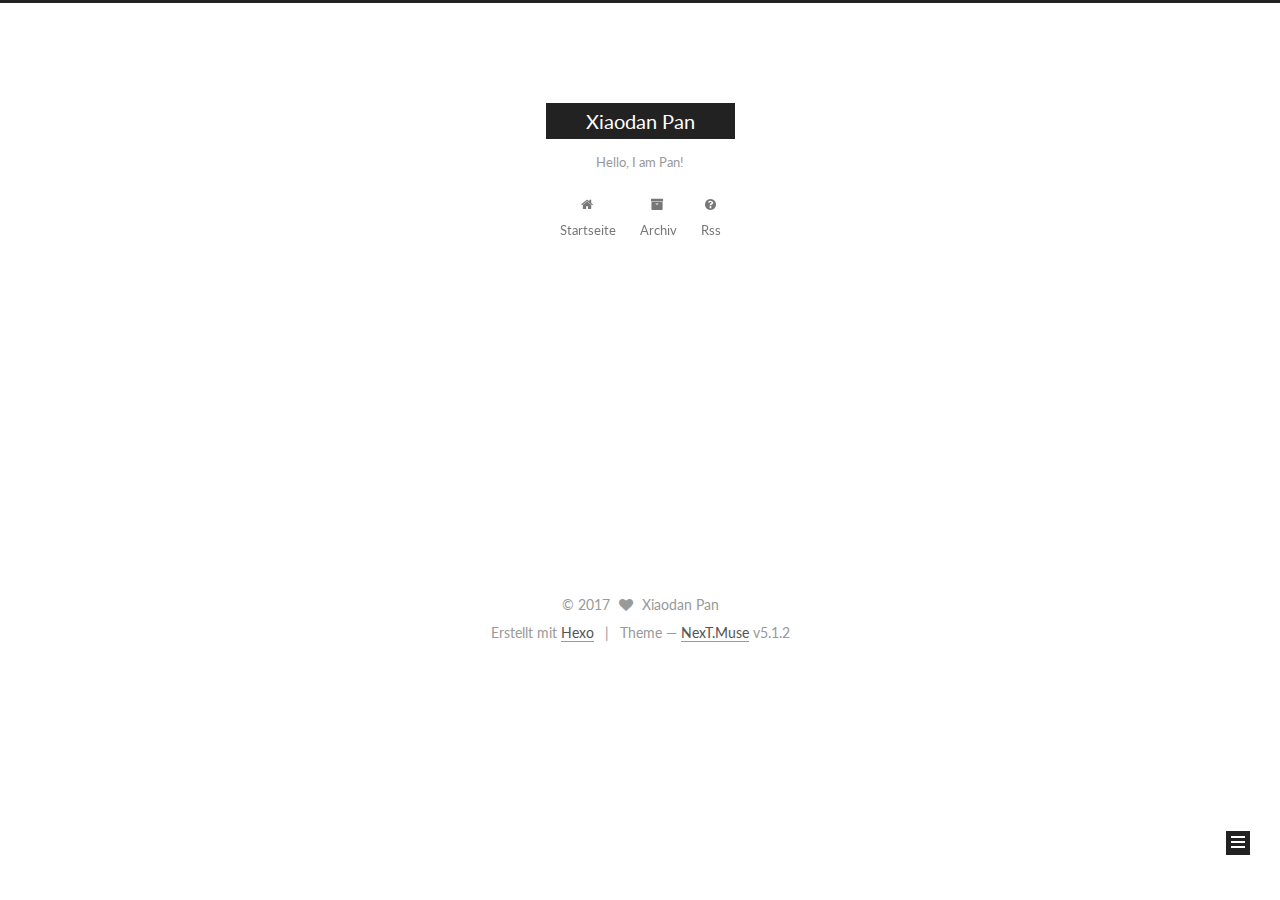
==== commit 63ffc38a: "Site updated: 2017-09-15 18:02:25" ====
--- a/archives/index.html
+++ b/archives/index.html
@@ -138,7 +138,7 @@
 
 
 
-  <title>Archive | Xiaodan Pan</title>
+  <title>Archiv | Xiaodan Pan</title>
   
 
 
@@ -198,7 +198,7 @@
             
               <i class="menu-item-icon fa fa-fw fa-home"></i> <br />
             
-            Home
+            Startseite
           </a>
         </li>
       
@@ -208,7 +208,7 @@
             
               <i class="menu-item-icon fa fa-fw fa-archive"></i> <br />
             
-            Archives
+            Archiv
           </a>
         </li>
       
@@ -254,7 +254,7 @@
         
           
         
-        Um..! 1 post. Keep on posting.
+        Öhm..! Ein Artikel. Bleib dran.
       </span>
 
       
@@ -356,7 +356,7 @@
               <a href="/archives/">
             
                 <span class="site-state-item-count">1</span>
-                <span class="site-state-item-name">posts</span>
+                <span class="site-state-item-name">Artikel</span>
               </a>
             </div>
           
@@ -418,7 +418,7 @@
 </div>
 
 
-  <div class="powered-by">Powered by <a class="theme-link" href="https://hexo.io">Hexo</a></div>
+  <div class="powered-by">Erstellt mit  <a class="theme-link" href="https://hexo.io">Hexo</a></div>
 
   <span class="post-meta-divider">|</span>
 
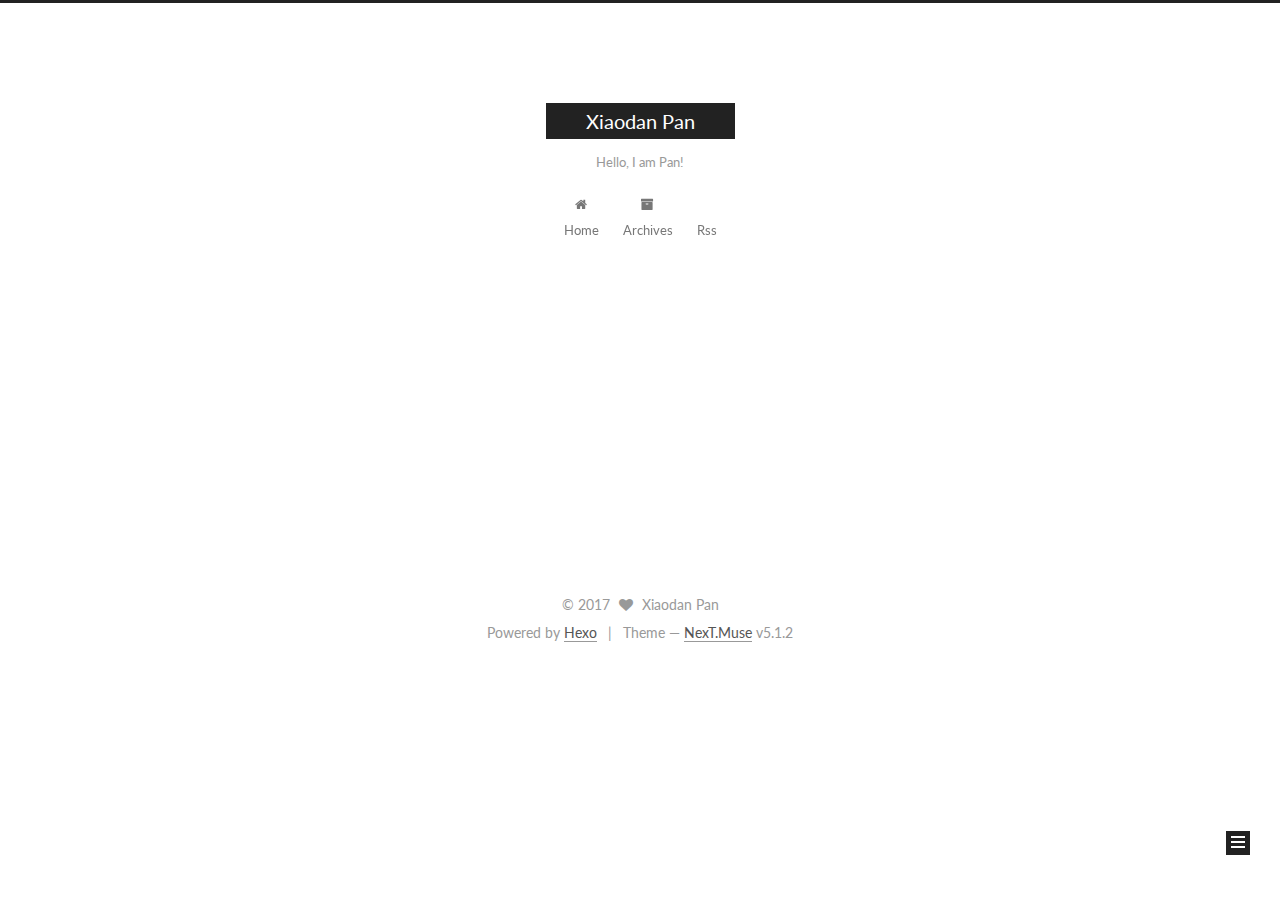
==== commit 924a8815: "Site updated: 2017-09-15 18:08:38" ====
--- a/archives/index.html
+++ b/archives/index.html
@@ -138,7 +138,7 @@
 
 
 
-  <title>Archiv | Xiaodan Pan</title>
+  <title>Archive | Xiaodan Pan</title>
   
 
 
@@ -198,7 +198,7 @@
             
               <i class="menu-item-icon fa fa-fw fa-home"></i> <br />
             
-            Startseite
+            Home
           </a>
         </li>
       
@@ -208,7 +208,7 @@
             
               <i class="menu-item-icon fa fa-fw fa-archive"></i> <br />
             
-            Archiv
+            Archives
           </a>
         </li>
       
@@ -216,7 +216,7 @@
         <li class="menu-item menu-item-rss">
           <a href="/atom.xml" rel="section">
             
-              <i class="menu-item-icon fa fa-fw fa-question-circle"></i> <br />
+              <i class="menu-item-icon fa fa-fw fa-Rss"></i> <br />
             
             Rss
           </a>
@@ -254,7 +254,7 @@
         
           
         
-        Öhm..! Ein Artikel. Bleib dran.
+        Um..! 1 post. Keep on posting.
       </span>
 
       
@@ -356,7 +356,7 @@
               <a href="/archives/">
             
                 <span class="site-state-item-count">1</span>
-                <span class="site-state-item-name">Artikel</span>
+                <span class="site-state-item-name">posts</span>
               </a>
             </div>
           
@@ -418,7 +418,7 @@
 </div>
 
 
-  <div class="powered-by">Erstellt mit  <a class="theme-link" href="https://hexo.io">Hexo</a></div>
+  <div class="powered-by">Powered by <a class="theme-link" href="https://hexo.io">Hexo</a></div>
 
   <span class="post-meta-divider">|</span>
 
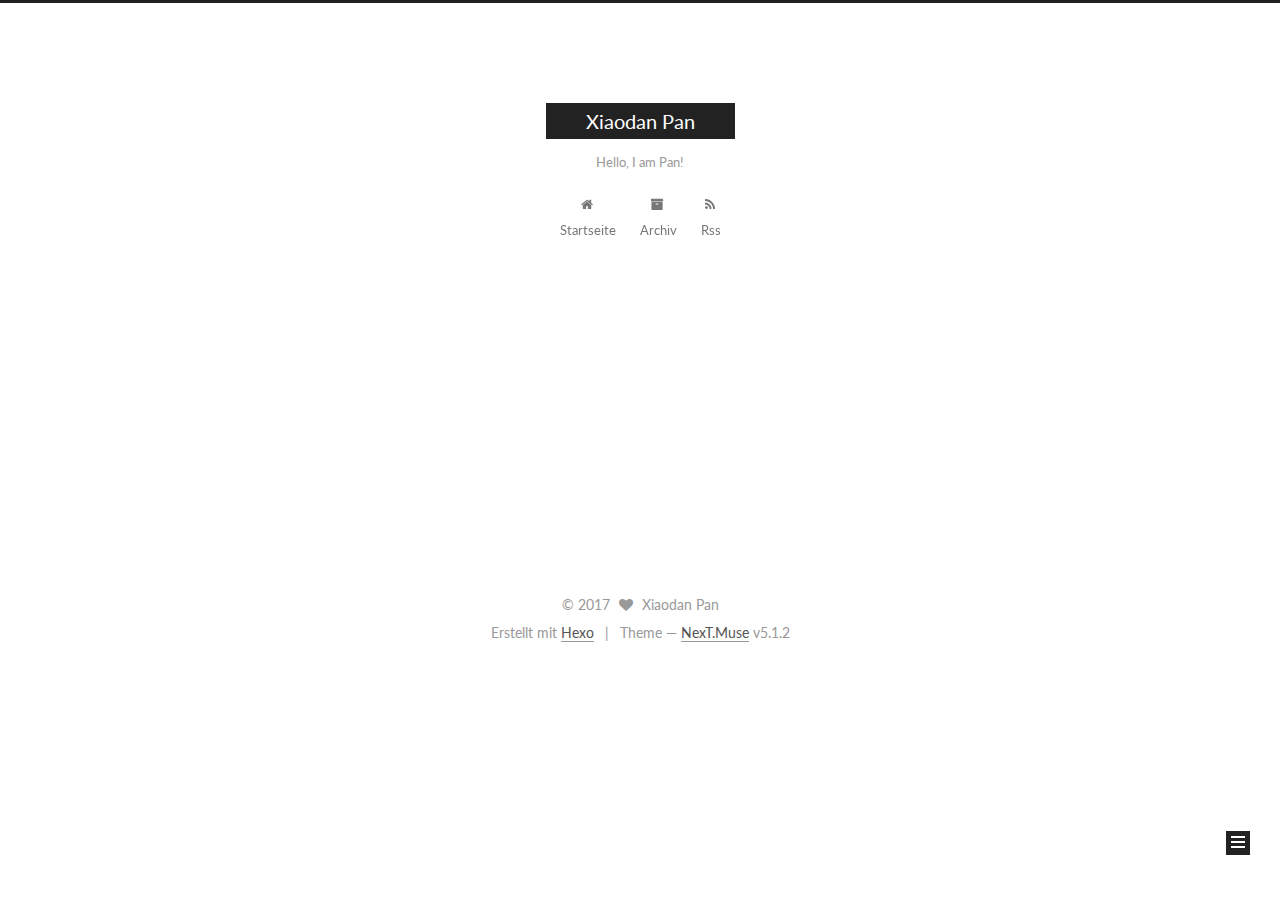
==== commit d8ed02fe: "Site updated: 2017-09-15 18:09:18" ====
--- a/archives/index.html
+++ b/archives/index.html
@@ -138,7 +138,7 @@
 
 
 
-  <title>Archive | Xiaodan Pan</title>
+  <title>Archiv | Xiaodan Pan</title>
   
 
 
@@ -198,7 +198,7 @@
             
               <i class="menu-item-icon fa fa-fw fa-home"></i> <br />
             
-            Home
+            Startseite
           </a>
         </li>
       
@@ -208,7 +208,7 @@
             
               <i class="menu-item-icon fa fa-fw fa-archive"></i> <br />
             
-            Archives
+            Archiv
           </a>
         </li>
       
@@ -216,7 +216,7 @@
         <li class="menu-item menu-item-rss">
           <a href="/atom.xml" rel="section">
             
-              <i class="menu-item-icon fa fa-fw fa-Rss"></i> <br />
+              <i class="menu-item-icon fa fa-fw fa-rss"></i> <br />
             
             Rss
           </a>
@@ -254,7 +254,7 @@
         
           
         
-        Um..! 1 post. Keep on posting.
+        Öhm..! Ein Artikel. Bleib dran.
       </span>
 
       
@@ -356,7 +356,7 @@
               <a href="/archives/">
             
                 <span class="site-state-item-count">1</span>
-                <span class="site-state-item-name">posts</span>
+                <span class="site-state-item-name">Artikel</span>
               </a>
             </div>
           
@@ -418,7 +418,7 @@
 </div>
 
 
-  <div class="powered-by">Powered by <a class="theme-link" href="https://hexo.io">Hexo</a></div>
+  <div class="powered-by">Erstellt mit  <a class="theme-link" href="https://hexo.io">Hexo</a></div>
 
   <span class="post-meta-divider">|</span>
 
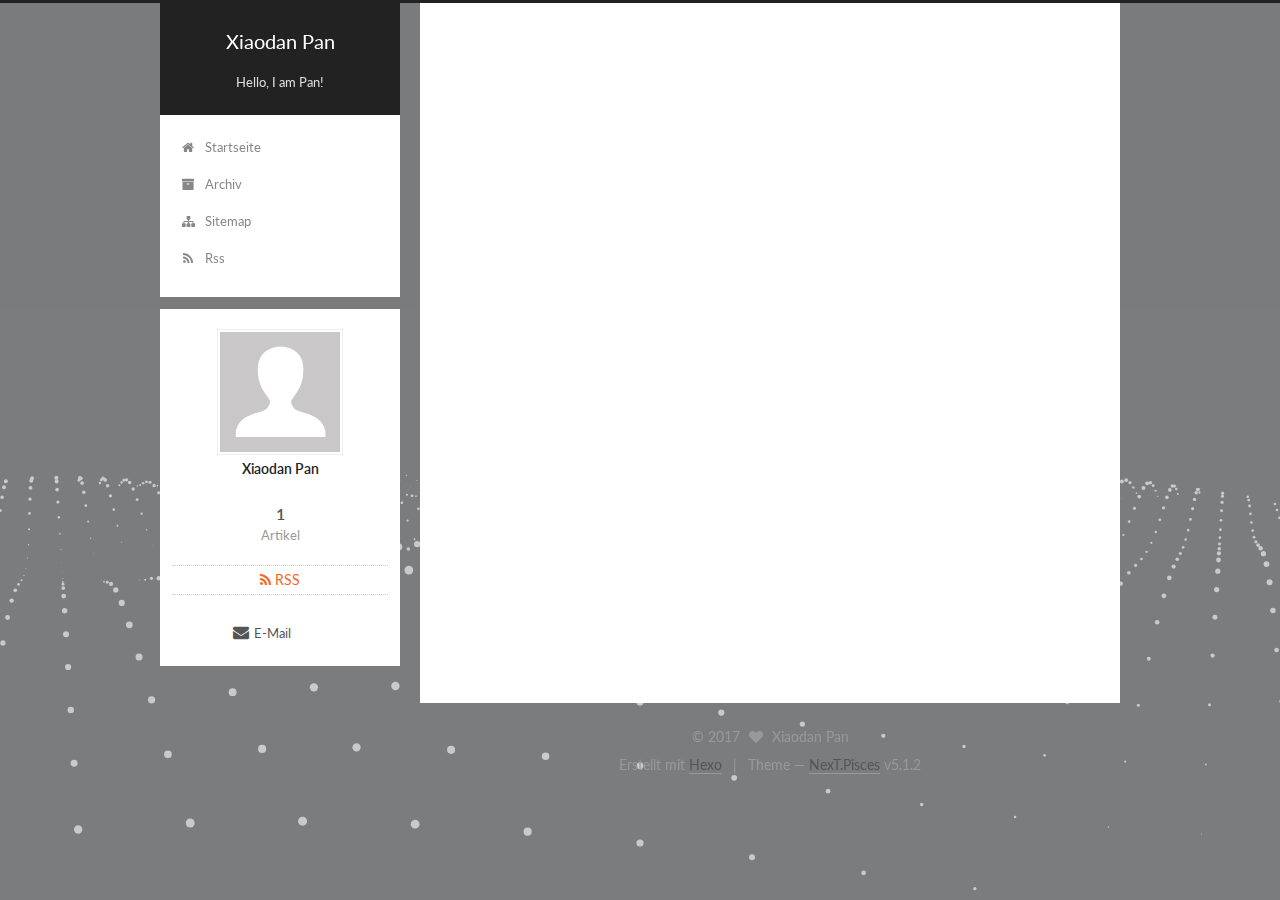
==== commit d0da56ad: "Site updated: 2017-09-15 18:20:34" ====
--- a/archives/index.html
+++ b/archives/index.html
@@ -5,7 +5,7 @@
   
 
 
-<html class="theme-next muse use-motion" lang="">
+<html class="theme-next pisces use-motion" lang="">
 <head>
   <meta charset="UTF-8"/>
 <meta http-equiv="X-UA-Compatible" content="IE=edge" />
@@ -110,7 +110,7 @@
   var NexT = window.NexT || {};
   var CONFIG = {
     root: '/',
-    scheme: 'Muse',
+    scheme: 'Pisces',
     version: '5.1.2',
     sidebar: {"position":"left","display":"post","offset":12,"offset_float":12,"b2t":false,"scrollpercent":false,"onmobile":false},
     fancybox: true,
@@ -213,6 +213,16 @@
         </li>
       
         
+        <li class="menu-item menu-item-sitemap">
+          <a href="/sitemap.xml" rel="section">
+            
+              <i class="menu-item-icon fa fa-fw fa-sitemap"></i> <br />
+            
+            Sitemap
+          </a>
+        </li>
+      
+        
         <li class="menu-item menu-item-rss">
           <a href="/atom.xml" rel="section">
             
@@ -378,6 +388,14 @@
 
         <div class="links-of-author motion-element">
           
+            
+              <span class="links-of-author-item">
+                <a href="mailto:yourname@gmail.com" target="_blank" title="E-Mail">
+                  
+                    <i class="fa fa-fw fa-envelope"></i>E-Mail</a>
+              </span>
+            
+          
         </div>
 
         
@@ -422,7 +440,7 @@
 
   <span class="post-meta-divider">|</span>
 
-  <div class="theme-info">Theme &mdash; <a class="theme-link" href="https://github.com/iissnan/hexo-theme-next">NexT.Muse</a> v5.1.2</div>
+  <div class="theme-info">Theme &mdash; <a class="theme-link" href="https://github.com/iissnan/hexo-theme-next">NexT.Pisces</a> v5.1.2</div>
 
 
         
@@ -467,6 +485,9 @@
 
 
 
+  
+  
+
 
 
 
@@ -493,6 +514,12 @@
   
   <script type="text/javascript" src="/lib/fancybox/source/jquery.fancybox.pack.js?v=2.1.5"></script>
 
+  
+  <script type="text/javascript" src="/lib/three/three.min.js"></script>
+
+  
+  <script type="text/javascript" src="/lib/three/three-waves.min.js"></script>
+
 
   
 
@@ -505,6 +532,13 @@
 
   
   
+
+
+  <script type="text/javascript" src="/js/src/affix.js?v=5.1.2"></script>
+
+  <script type="text/javascript" src="/js/src/schemes/pisces.js?v=5.1.2"></script>
+
+
 
   <script type="text/javascript" src="/js/src/scrollspy.js?v=5.1.2"></script>
 <script type="text/javascript" src="/js/src/post-details.js?v=5.1.2"></script>
--- a/css/main.css
+++ b/css/main.css
@@ -189,7 +189,7 @@
   font-size: 14px;
   line-height: 2;
   color: #555;
-  background: #fff;
+  background: #f5f7f9;
 }
 @media (max-width: 767px) {
   body {
@@ -644,8 +644,8 @@
 @media (min-width: 992px) {
   .full-image.full-image.full-image {
     max-width: none;
-    width: 110%;
-    margin: 25px -5%;
+    width: 118%;
+    margin: 0 -9%;
   }
 }
 .blockquote-center,
@@ -933,7 +933,7 @@
   font-size: 14px;
   color: #fff;
   background: #222;
-  border: 2px solid #222;
+  border: 2px solid #555;
   text-decoration: none;
   border-radius: 0;
   transition-property: background-color;
@@ -944,8 +944,8 @@
 .btn:hover,
 .post-button .btn:hover {
   border-color: #222;
-  color: #222;
-  background: #fff;
+  color: #fff;
+  background: #222;
 }
 .btn-bar {
   display: block;
@@ -1050,7 +1050,7 @@
   width: 24px;
   background: #222;
   font-size: 12px;
-  opacity: 1;
+  opacity: 0.6;
   color: #fff;
   cursor: pointer;
   text-align: center;
@@ -1071,7 +1071,7 @@
   }
 }
 .back-to-top.back-to-top-on {
-  bottom: 19px;
+  bottom: 30px;
 }
 .header {
   background: transparent;
@@ -1120,7 +1120,7 @@
 .site-subtitle {
   margin-top: 10px;
   font-size: 13px;
-  color: #999;
+  color: #ddd;
 }
 .use-motion .brand {
   opacity: 0;
@@ -1193,7 +1193,8 @@
   transition-timing-function: ease-in-out;
   transition-delay: 0s;
 }
-.menu .menu-item a:hover {
+.menu .menu-item a:hover,
+.menu-item-active a {
   border-bottom-color: #222;
 }
 .menu .menu-item .fa {
@@ -1539,10 +1540,10 @@
   margin-top: 50px;
 }
 .post-button .btn {
-  color: #fff;
+  color: #555;
   font-size: 14px;
-  background: #222;
-  border-radius: 0;
+  background: #fff;
+  border-radius: 2px;
   line-height: 2;
   margin: 0 4px 8px 4px;
 }
@@ -1734,20 +1735,20 @@
   display: block;
   margin: 0 auto;
   padding: 2px;
-  max-width: 96px;
+  max-width: 120px;
   height: auto;
-  border: 2px solid #333;
+  border: 1px solid #eee;
 }
 .site-author-name {
-  margin: 5px 0 0;
+  margin: 0;
   text-align: center;
-  color: #f5f5f5;
-  font-weight: normal;
+  color: #222;
+  font-weight: 600;
 }
 .site-description {
-  margin-top: 5px;
+  margin-top: 0;
   text-align: center;
-  font-size: 14px;
+  font-size: 13px;
   color: #999;
 }
 .site-state {
@@ -1759,7 +1760,7 @@
 .site-state-item {
   display: inline-block;
   padding: 0 15px;
-  border-left: 1px solid #333;
+  border-left: 1px solid #eee;
 }
 .site-state-item:first-child {
   border-left: none;
@@ -1772,11 +1773,11 @@
   text-align: center;
   color: inherit;
   font-weight: 600;
-  font-size: 18px;
+  font-size: 16px;
 }
 .site-state-item-name {
   font-size: 13px;
-  color: inherit;
+  color: #999;
 }
 .feed-link {
   margin-top: 20px;
@@ -1818,7 +1819,7 @@
   width: 4px;
   height: 4px;
   border-radius: 50%;
-  background: #ffc47e;
+  background: #fcf;
 }
 .links-of-blogroll {
   font-size: 13px;
@@ -1856,7 +1857,7 @@
   color: #555;
 }
 .sidebar-nav li:hover {
-  color: #f5f5f5;
+  color: #fc6423;
 }
 .page-post-detail .sidebar-nav-toc {
   padding: 0 5px;
@@ -1865,11 +1866,11 @@
   margin-left: 10px;
 }
 .sidebar-nav .sidebar-nav-active {
-  color: #87daff;
-  border-bottom-color: #87daff;
+  color: #fc6423;
+  border-bottom-color: #fc6423;
 }
 .sidebar-nav .sidebar-nav-active:hover {
-  color: #87daff;
+  color: #fc6423;
 }
 .sidebar-panel {
   display: none;
@@ -1902,12 +1903,12 @@
   transition-timing-function: ease-in-out;
   transition-delay: 0s;
   transition-property: all;
-  color: #999;
-  border-bottom-color: #555;
+  color: #666;
+  border-bottom-color: #ccc;
 }
 .post-toc ol a:hover {
-  color: #ccc;
-  border-bottom-color: #ccc;
+  color: #000;
+  border-bottom-color: #000;
 }
 .post-toc .nav-item {
   overflow: hidden;
@@ -1928,14 +1929,14 @@
   display: block;
 }
 .post-toc .nav .active > a {
-  color: #87daff;
-  border-bottom-color: #87daff;
+  color: #fc6423;
+  border-bottom-color: #fc6423;
 }
 .post-toc .nav .active-current > a {
-  color: #87daff;
+  color: #fc6423;
 }
 .post-toc .nav .active-current > a:hover {
-  color: #87daff;
+  color: #fc6423;
 }
 .footer {
   font-size: 14px;
@@ -2340,6 +2341,16 @@
   transform: translate(-50%, -50%);
   color: #ccc;
 }
+@media (min-width: 768px) and (max-width: 991px) {
+  .busuanzi-count {
+    width: auto;
+  }
+}
+@media (max-width: 767px) {
+  .busuanzi-count {
+    width: auto;
+  }
+}
 .site-uv,
 .site-pv,
 .page-pv {
@@ -2575,83 +2586,387 @@
   }
 }
 .page-post-detail .sidebar-toggle-line {
-  background: #87daff;
+  background: #fc6423;
 }
 .page-post-detail .comments {
   overflow: hidden;
 }
-@media (max-width: 767px) {
-  .header-inner,
-  .container .main-inner,
+.header {
+  position: relative;
+  margin: 0 auto;
+  width: 960px;
+}
+@media (min-width: 768px) and (max-width: 991px) {
+  .header {
+    width: auto;
+  }
+}
+@media (max-width: 767px) {
+  .header {
+    width: auto;
+  }
+}
+.header-inner {
+  position: absolute;
+  top: 0;
+  overflow: hidden;
+  padding: 0;
+  width: 240px;
+  background: #fff;
+  box-shadow: initial;
+  border-radius: initial;
+}
+@media (min-width: 1600px) {
+  .container .header-inner {
+    width: 240px;
+  }
+}
+@media (min-width: 768px) and (max-width: 991px) {
+  .header-inner {
+    position: relative;
+    width: auto;
+    border-radius: initial;
+  }
+}
+@media (max-width: 767px) {
+  .header-inner {
+    position: relative;
+    width: auto;
+    border-radius: initial;
+  }
+}
+.main:before,
+.main:after {
+  content: " ";
+  display: table;
+}
+.main:after {
+  clear: both;
+}
+.container .main-inner {
+  width: 960px;
+}
+@media (min-width: 768px) and (max-width: 991px) {
+  .container .main-inner {
+    width: auto;
+  }
+}
+@media (max-width: 767px) {
+  .container .main-inner {
+    width: auto;
+  }
+}
+.content-wrap {
+  float: right;
+  box-sizing: border-box;
+  padding: 40px;
+  width: 700px;
+  background: #fff;
+  min-height: 700px;
+  box-shadow: initial;
+  border-radius: initial;
+}
+@media (min-width: 768px) and (max-width: 991px) {
+  .content-wrap {
+    width: 100%;
+    padding: 20px;
+    border-radius: initial;
+  }
+}
+@media (max-width: 767px) {
+  .content-wrap {
+    width: 100%;
+    padding: 20px;
+    min-height: auto;
+    border-radius: initial;
+  }
+}
+.sidebar {
+  position: static;
+  float: left;
+  margin-top: 300px;
+  width: 240px;
+  background: #f5f7f9;
+  box-shadow: none;
+}
+@media (min-width: 768px) and (max-width: 991px) {
+  .sidebar {
+    display: none;
+  }
+}
+@media (max-width: 767px) {
+  .sidebar {
+    display: none;
+  }
+}
+.sidebar-toggle {
+  display: none;
+}
+.footer-inner {
+  width: 960px;
+  padding-left: 260px;
+}
+@media (min-width: 768px) and (max-width: 991px) {
   .footer-inner {
     width: auto;
-  }
-}
-embed {
-  display: block;
-  margin: 0px auto 25px auto;
-}
-.custom-logo .site-meta-headline {
-  text-align: center;
-}
-.custom-logo .brand {
+    padding-left: 0 !important;
+    padding-right: 0 !important;
+  }
+}
+@media (max-width: 767px) {
+  .footer-inner {
+    width: auto;
+    padding-left: 0 !important;
+    padding-right: 0 !important;
+  }
+}
+.sidebar-position-right .header-inner {
+  right: 0;
+}
+.sidebar-position-right .content-wrap {
+  float: left;
+}
+.sidebar-position-right .sidebar {
+  float: right;
+}
+.sidebar-position-right .footer-inner {
+  padding-left: 0;
+  padding-right: 260px;
+}
+.site-brand-wrapper {
+  position: relative;
+}
+.site-meta {
+  padding: 20px 0;
+  color: #fff;
+  background: #222;
+}
+@media (min-width: 768px) and (max-width: 991px) {
+  .site-meta {
+    box-shadow: 0 0 16px rgba(0,0,0,0.5);
+  }
+}
+@media (max-width: 767px) {
+  .site-meta {
+    box-shadow: 0 0 16px rgba(0,0,0,0.5);
+  }
+}
+.brand {
+  padding: 0;
   background: none;
 }
-.custom-logo .site-title {
-  margin: 10px auto 0;
-  font-size: 24px;
-  color: #222;
-}
-.custom-logo .site-title a {
-  border: none;
-}
-.custom-logo-image {
-  margin: 0 auto;
-  padding: 5px;
-  max-width: 150px;
-  background: #fff;
-}
-@media (max-width: 767px) {
-  .site-nav {
-    position: absolute;
-    left: 0;
-    top: 52px;
-    margin: 0;
-    width: 100%;
-    padding: 0;
-    background: #fff;
-    border-bottom: 1px solid #ddd;
-    z-index: 1;
-  }
-}
-@media (max-width: 767px) {
-  .menu {
-    text-align: left;
-  }
-}
-@media (max-width: 767px) {
-  .menu .menu-item {
-    display: block;
-    margin: 0 10px;
-    vertical-align: top;
-  }
-}
-@media (max-width: 767px) {
-  .menu .menu-item br {
-    display: none;
-  }
-}
-@media (max-width: 767px) {
-  .menu .menu-item a {
-    padding: 5px 10px;
-  }
-}
-.menu .menu-item .fa {
-  margin-right: 0;
+.brand:hover {
+  color: #fff;
+}
+.site-subtitle {
+  margin: 10px 10px 0;
+  font-weight: initial;
 }
 .site-search form {
   display: none;
 }
+.site-nav {
+  border-top: none;
+}
+@media (min-width: 768px) and (max-width: 991px) {
+  .site-nav {
+    display: none !important;
+  }
+}
+@media (min-width: 768px) and (max-width: 991px) {
+  .site-nav-on {
+    display: block !important;
+  }
+}
+.menu .menu-item {
+  display: block;
+  margin: 0;
+}
+.menu .menu-item a {
+  position: relative;
+  box-sizing: border-box;
+  padding: 5px 20px;
+  text-align: left;
+  line-height: inherit;
+  transition-property: background-color;
+  transition-duration: 0.2s;
+  transition-timing-function: ease-in-out;
+  transition-delay: 0s;
+}
+.menu .menu-item a:hover,
+.menu-item-active a {
+  background: #f9f9f9;
+  border-bottom-color: #fff;
+}
+.menu .menu-item br {
+  display: none;
+}
+.menu-item-active a:after {
+  content: " ";
+  position: absolute;
+  top: 50%;
+  margin-top: -3px;
+  right: 15px;
+  width: 6px;
+  height: 6px;
+  border-radius: 50%;
+  background-color: #bbb;
+}
+.btn-bar {
+  background-color: #fff;
+}
+.site-nav-toggle {
+  left: 20px;
+  top: 50%;
+  -webkit-transform: translateY(-50%);
+  -webkit-transform: translateY(-50%);
+  -moz-transform: translateY(-50%);
+  -ms-transform: translateY(-50%);
+  -o-transform: translateY(-50%);
+  transform: translateY(-50%);
+}
+@media (min-width: 768px) and (max-width: 991px) {
+  .site-nav-toggle {
+    display: block;
+  }
+}
+.use-motion .sidebar .motion-element {
+  opacity: 1;
+}
+.sidebar {
+  display: none;
+  right: auto;
+  bottom: auto;
+  -webkit-transform: none;
+}
+.sidebar-inner {
+  box-sizing: border-box;
+  width: 240px;
+  color: #555;
+  background: #fff;
+  box-shadow: initial;
+  border-radius: initial;
+}
+.sidebar-inner.affix {
+  position: fixed;
+  top: 12px;
+}
+.site-overview {
+  margin: 0 2px;
+  text-align: left;
+}
+.site-author:before,
+.site-author:after {
+  content: " ";
+  display: table;
+}
+.site-author:after {
+  clear: both;
+}
+.sidebar a {
+  color: #555;
+}
+.sidebar a:hover {
+  color: #222;
+}
+.links-of-author-item a:before {
+  display: none;
+}
+.links-of-author-item a {
+  border-bottom: none;
+  text-decoration: underline;
+}
+.feed-link {
+  border-top: 1px dotted #ccc;
+  border-bottom: 1px dotted #ccc;
+  text-align: center;
+}
+.feed-link a {
+  display: block;
+  color: #fc6423;
+  border: none;
+}
+.feed-link a:hover {
+  background: none;
+  color: #e34603;
+}
+.feed-link a:hover i {
+  color: #e34603;
+}
+.links-of-author {
+  display: flex;
+  flex-wrap: wrap;
+  justify-content: center;
+}
+.links-of-author-item {
+  margin: 5px 0 0;
+  width: 50%;
+}
+.links-of-author-item a {
+  max-width: 216px;
+  box-sizing: border-box;
+  display: inline-block;
+  margin-right: 0;
+  margin-bottom: 0;
+  padding: 0 5px;
+  overflow: hidden;
+  white-space: nowrap;
+  text-overflow: ellipsis;
+}
+.links-of-author-item a {
+  display: block;
+  text-decoration: none;
+}
+.links-of-author-item a:hover {
+  border-radius: 4px;
+  background: #eee;
+}
+.links-of-author-item .fa {
+  margin-right: 2px;
+  font-size: 16px;
+}
+.links-of-author-item .fa-globe {
+  font-size: 15px;
+}
+.links-of-blogroll {
+  text-align: center;
+  margin-top: 20px;
+  padding: 3px 0 0;
+  border-top: 1px dotted #ccc;
+}
+.links-of-blogroll-title {
+  margin-top: 0;
+}
+.links-of-blogroll-item {
+  padding: 0;
+}
+.links-of-blogroll-inline:before,
+.links-of-blogroll-inline:after {
+  content: " ";
+  display: table;
+}
+.links-of-blogroll-inline:after {
+  clear: both;
+}
 .links-of-blogroll-inline .links-of-blogroll-item {
-  display: inline-block;
-}
+  margin: 5px 0 0;
+  width: 50%;
+  display: inline-block;
+  width: unset;
+}
+.links-of-blogroll-inline .links-of-blogroll-item a {
+  max-width: 216px;
+  box-sizing: border-box;
+  display: inline-block;
+  margin-right: 0;
+  margin-bottom: 0;
+  padding: 0 5px;
+  overflow: hidden;
+  white-space: nowrap;
+  text-overflow: ellipsis;
+}
+@media (max-width: 767px) {
+  .post-body {
+    text-align: justify;
+  }
+}
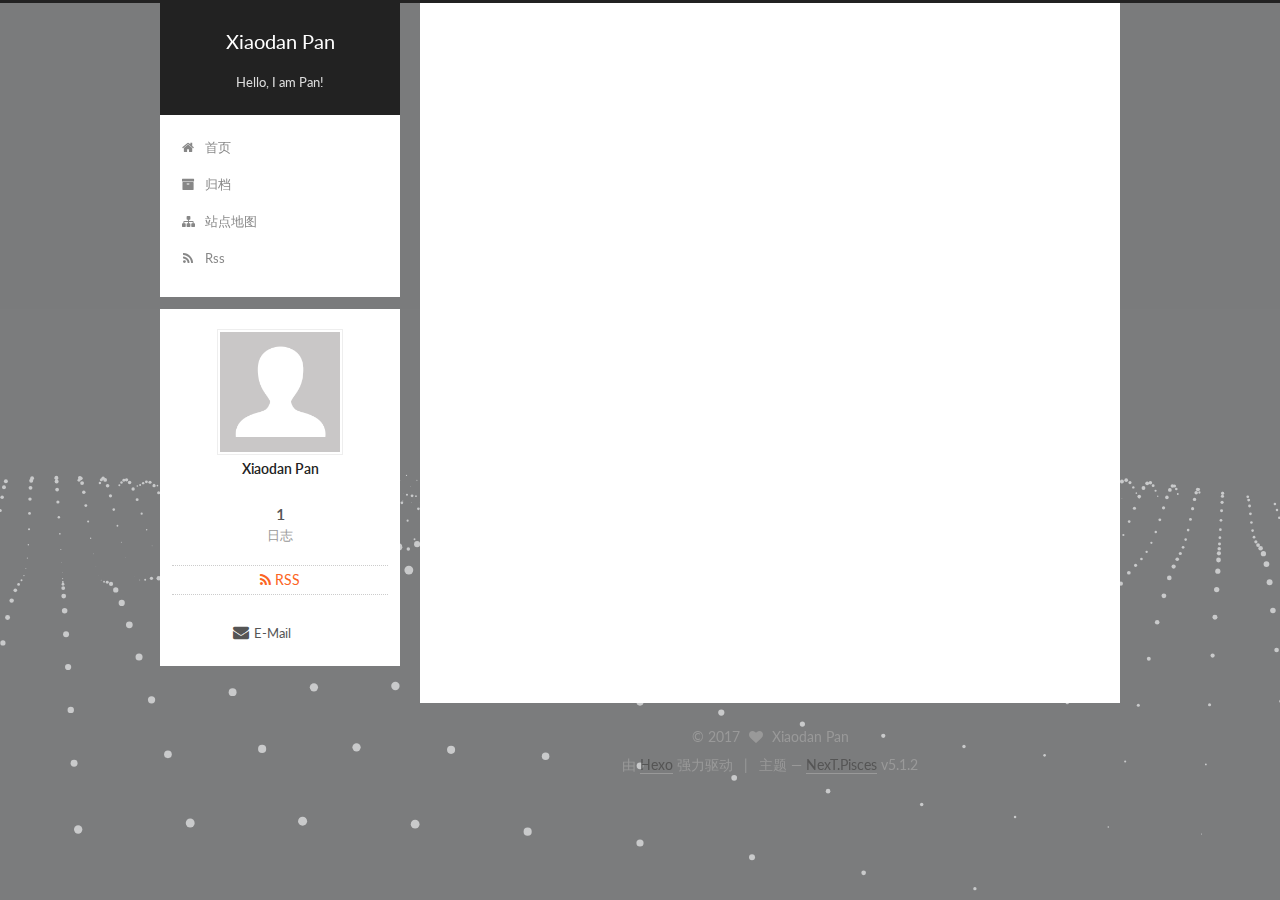
==== commit a9f2af0f: "Site updated: 2017-09-15 18:22:19" ====
--- a/archives/index.html
+++ b/archives/index.html
@@ -5,7 +5,7 @@
   
 
 
-<html class="theme-next pisces use-motion" lang="">
+<html class="theme-next pisces use-motion" lang="zh-Hans">
 <head>
   <meta charset="UTF-8"/>
 <meta http-equiv="X-UA-Compatible" content="IE=edge" />
@@ -101,6 +101,7 @@
 <meta property="og:title" content="Xiaodan Pan">
 <meta property="og:url" content="http://yoursite.com/archives/index.html">
 <meta property="og:site_name" content="Xiaodan Pan">
+<meta property="og:locale" content="zh-Hans">
 <meta name="twitter:card" content="summary">
 <meta name="twitter:title" content="Xiaodan Pan">
 
@@ -118,7 +119,7 @@
     motion: {"enable":true,"async":false,"transition":{"post_block":"fadeIn","post_header":"slideDownIn","post_body":"slideDownIn","coll_header":"slideLeftIn"}},
     duoshuo: {
       userId: '0',
-      author: 'Author'
+      author: '博主'
     },
     algolia: {
       applicationID: '',
@@ -138,7 +139,7 @@
 
 
 
-  <title>Archiv | Xiaodan Pan</title>
+  <title>归档 | Xiaodan Pan</title>
   
 
 
@@ -150,7 +151,7 @@
 
 </head>
 
-<body itemscope itemtype="http://schema.org/WebPage" lang="">
+<body itemscope itemtype="http://schema.org/WebPage" lang="zh-Hans">
 
   
   
@@ -198,7 +199,7 @@
             
               <i class="menu-item-icon fa fa-fw fa-home"></i> <br />
             
-            Startseite
+            首页
           </a>
         </li>
       
@@ -208,7 +209,7 @@
             
               <i class="menu-item-icon fa fa-fw fa-archive"></i> <br />
             
-            Archiv
+            归档
           </a>
         </li>
       
@@ -218,7 +219,7 @@
             
               <i class="menu-item-icon fa fa-fw fa-sitemap"></i> <br />
             
-            Sitemap
+            站点地图
           </a>
         </li>
       
@@ -264,7 +265,7 @@
         
           
         
-        Öhm..! Ein Artikel. Bleib dran.
+        嗯..! 目前共计 1 篇日志。 继续努力。
       </span>
 
       
@@ -366,7 +367,7 @@
               <a href="/archives/">
             
                 <span class="site-state-item-count">1</span>
-                <span class="site-state-item-name">Artikel</span>
+                <span class="site-state-item-name">日志</span>
               </a>
             </div>
           
@@ -436,11 +437,11 @@
 </div>
 
 
-  <div class="powered-by">Erstellt mit  <a class="theme-link" href="https://hexo.io">Hexo</a></div>
+  <div class="powered-by">由 <a class="theme-link" href="https://hexo.io">Hexo</a> 强力驱动</div>
 
   <span class="post-meta-divider">|</span>
 
-  <div class="theme-info">Theme &mdash; <a class="theme-link" href="https://github.com/iissnan/hexo-theme-next">NexT.Pisces</a> v5.1.2</div>
+  <div class="theme-info">主题 &mdash; <a class="theme-link" href="https://github.com/iissnan/hexo-theme-next">NexT.Pisces</a> v5.1.2</div>
 
 
         
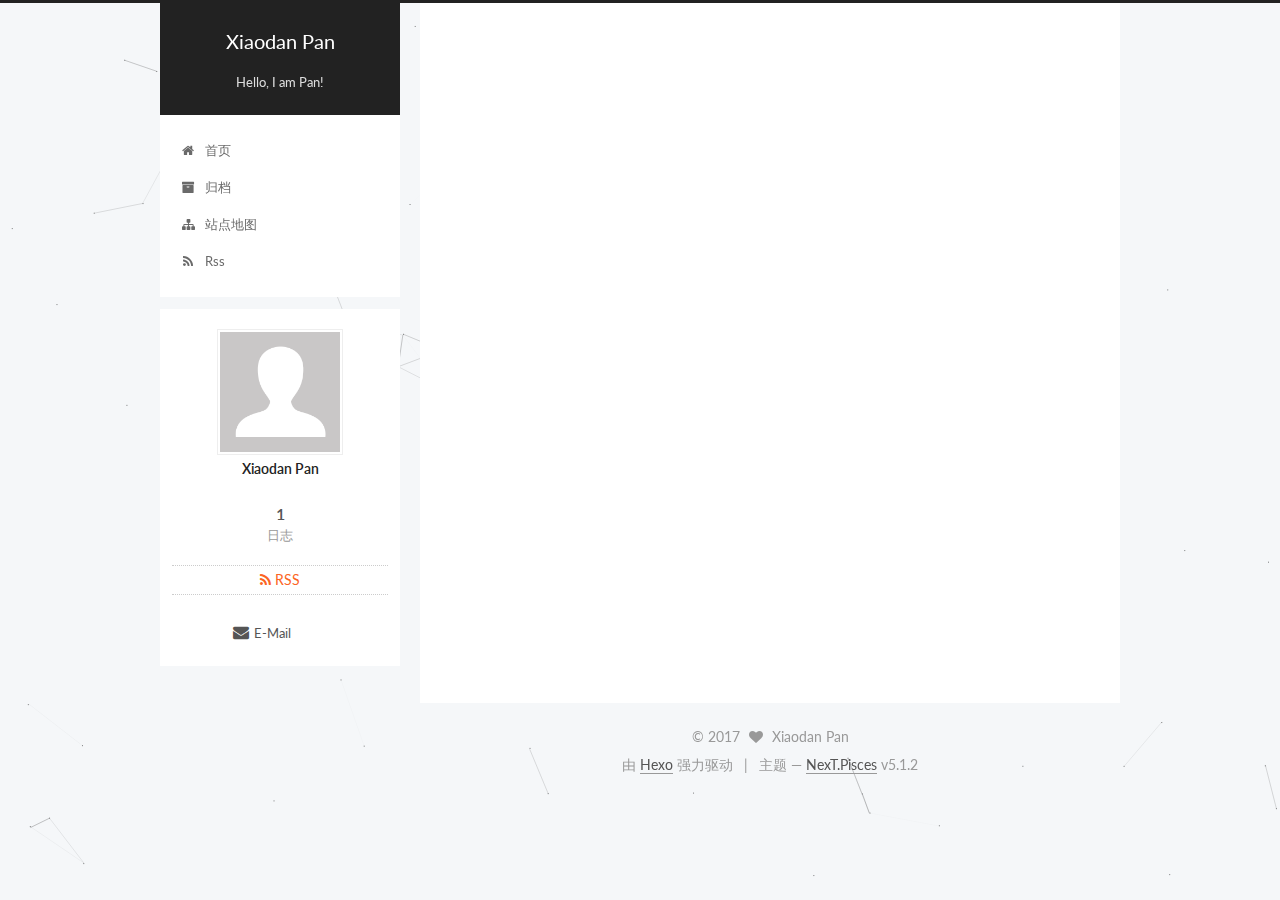
==== commit 2fd68e4f: "Site updated: 2017-09-15 18:24:25" ====
--- a/archives/index.html
+++ b/archives/index.html
@@ -484,10 +484,9 @@
   
 
 
-
-
-  
-  
+  
+
+
 
 
 
@@ -516,10 +515,7 @@
   <script type="text/javascript" src="/lib/fancybox/source/jquery.fancybox.pack.js?v=2.1.5"></script>
 
   
-  <script type="text/javascript" src="/lib/three/three.min.js"></script>
-
-  
-  <script type="text/javascript" src="/lib/three/three-waves.min.js"></script>
+  <script type="text/javascript" src="/lib/canvas-nest/canvas-nest.min.js"></script>
 
 
   
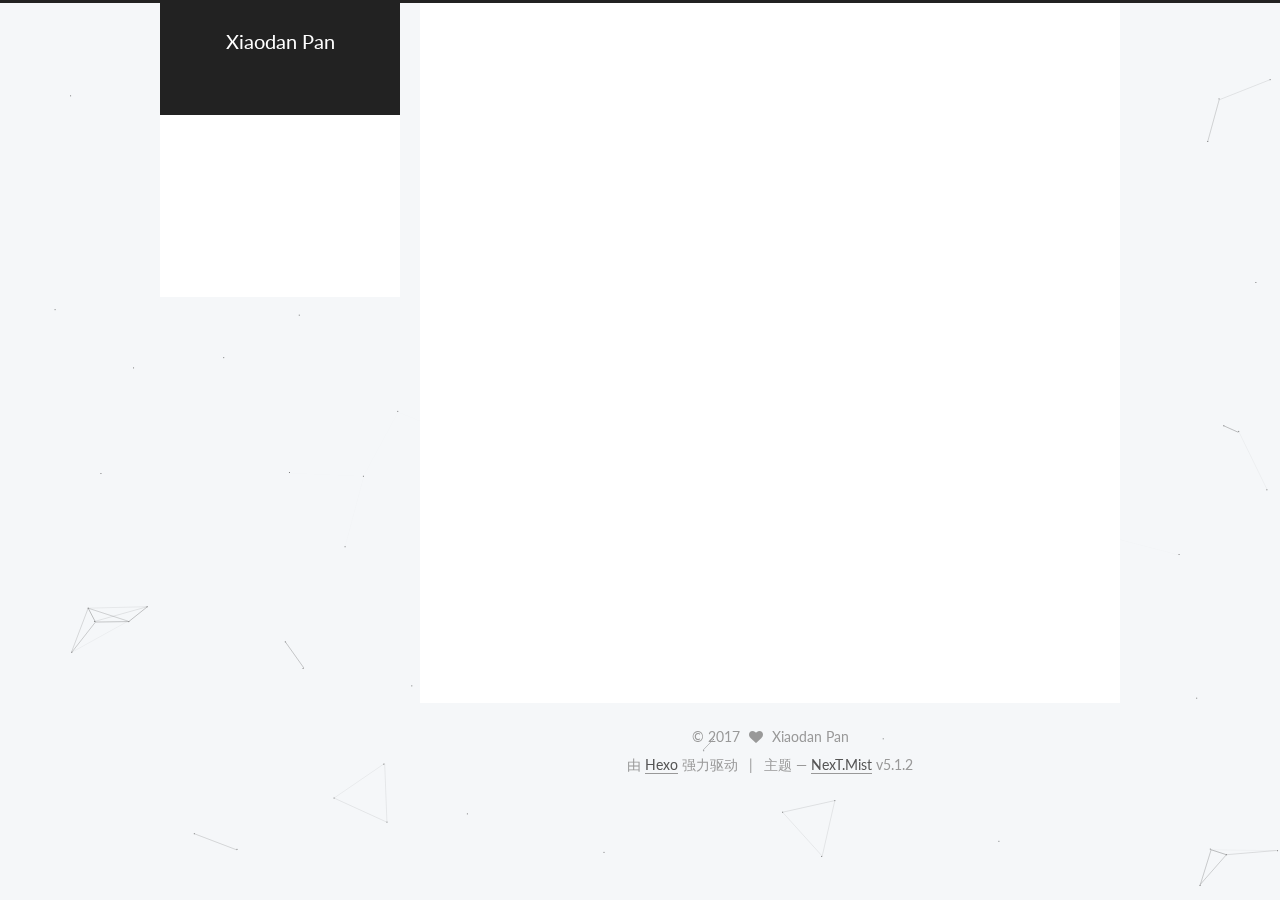
==== commit e0c0fef9: "Site updated: 2017-09-15 18:38:57" ====
--- a/archives/index.html
+++ b/archives/index.html
@@ -5,7 +5,7 @@
   
 
 
-<html class="theme-next pisces use-motion" lang="zh-Hans">
+<html class="theme-next mist use-motion" lang="zh-Hans">
 <head>
   <meta charset="UTF-8"/>
 <meta http-equiv="X-UA-Compatible" content="IE=edge" />
@@ -111,7 +111,7 @@
   var NexT = window.NexT || {};
   var CONFIG = {
     root: '/',
-    scheme: 'Pisces',
+    scheme: 'Mist',
     version: '5.1.2',
     sidebar: {"position":"left","display":"post","offset":12,"offset_float":12,"b2t":false,"scrollpercent":false,"onmobile":false},
     fancybox: true,
@@ -352,7 +352,7 @@
         <div class="site-author motion-element" itemprop="author" itemscope itemtype="http://schema.org/Person">
           
             <img class="site-author-image" itemprop="image"
-              src="/images/avatar.gif"
+              src="/images/avatar.jpg"
               alt="Xiaodan Pan" />
           
             <p class="site-author-name" itemprop="name">Xiaodan Pan</p>
@@ -441,7 +441,7 @@
 
   <span class="post-meta-divider">|</span>
 
-  <div class="theme-info">主题 &mdash; <a class="theme-link" href="https://github.com/iissnan/hexo-theme-next">NexT.Pisces</a> v5.1.2</div>
+  <div class="theme-info">主题 &mdash; <a class="theme-link" href="https://github.com/iissnan/hexo-theme-next">NexT.Mist</a> v5.1.2</div>
 
 
         
@@ -530,13 +530,6 @@
   
   
 
-
-  <script type="text/javascript" src="/js/src/affix.js?v=5.1.2"></script>
-
-  <script type="text/javascript" src="/js/src/schemes/pisces.js?v=5.1.2"></script>
-
-
-
   <script type="text/javascript" src="/js/src/scrollspy.js?v=5.1.2"></script>
 <script type="text/javascript" src="/js/src/post-details.js?v=5.1.2"></script>
 
